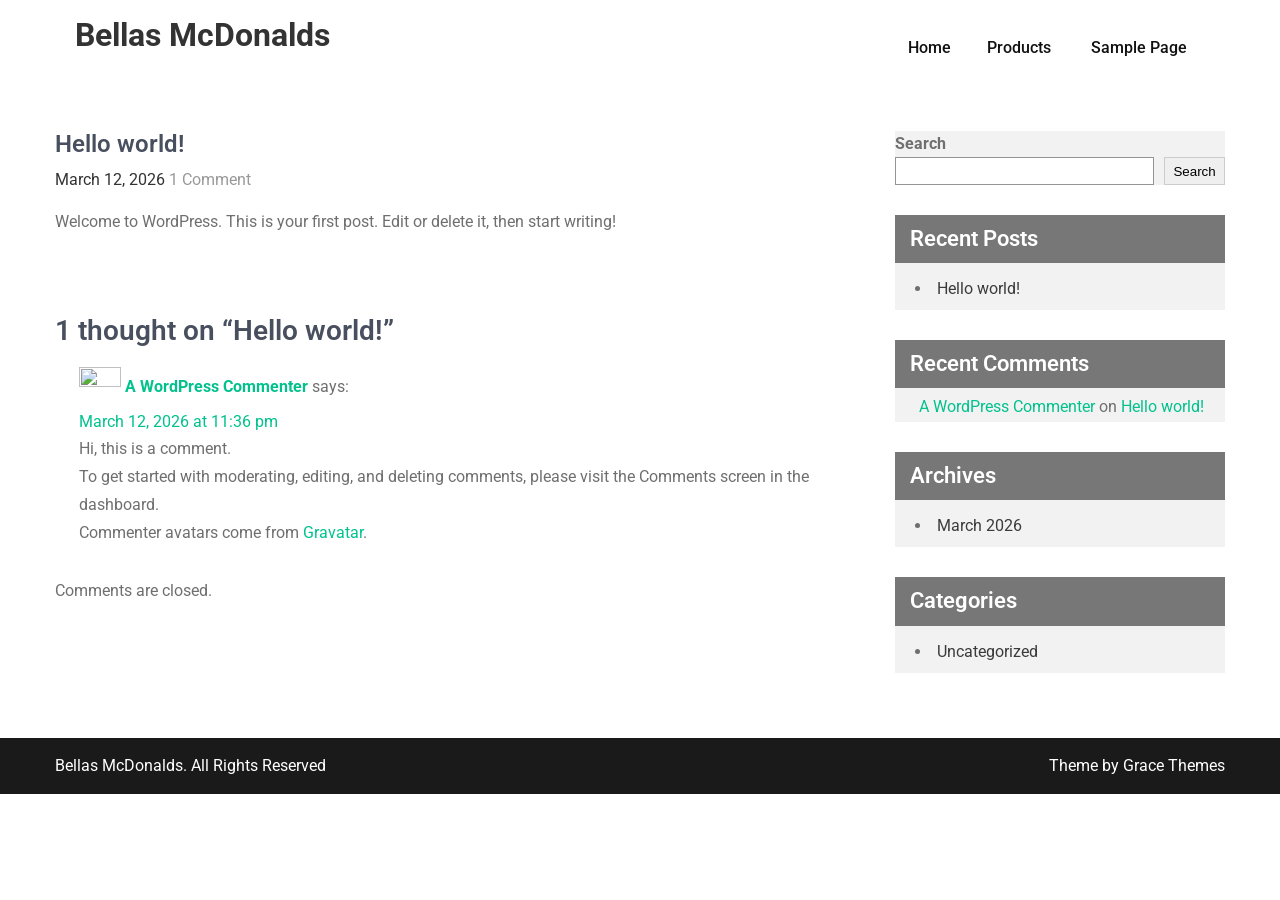
==== hello-world/index.html @ a9da66ee "deploy: fcce25f43347aba3184f6832c95542248c694d75" ====
<!DOCTYPE html>
<html lang="en-US">
<head>
<meta charset="UTF-8">
<meta name="viewport" content="width=device-width, initial-scale=1">
<link rel="profile" href="https://gmpg.org/xfn/11">
	<link rel="pingback" href="/xmlrpc.php">
<title>Hello world! &#8211; Bellas McDonalds</title>
<meta name='robots' content='max-image-preview:large' />
<link rel='dns-prefetch' href='//localhost' />
<link rel='dns-prefetch' href='//fonts.googleapis.com' />
<link rel="alternate" type="application/rss+xml" title="Bellas McDonalds &raquo; Feed" href="/feed/" />
<link rel="alternate" type="application/rss+xml" title="Bellas McDonalds &raquo; Comments Feed" href="/comments/feed/" />
<link rel="alternate" type="application/rss+xml" title="Bellas McDonalds &raquo; Hello world! Comments Feed" href="/hello-world/feed/" />
<link rel="alternate" title="oEmbed (JSON)" type="application/json+oembed" href="/wp-json/oembed/1.0/embed?url=http%3A%2F%2Flocalhost%3A8000%2Fhello-world%2F" />
<link rel="alternate" title="oEmbed (XML)" type="text/xml+oembed" href="/wp-json/oembed/1.0/embed?url=http%3A%2F%2Flocalhost%3A8000%2Fhello-world%2F&#038;format=xml" />
<style id='wp-img-auto-sizes-contain-inline-css' type='text/css'>
img:is([sizes=auto i],[sizes^="auto," i]){contain-intrinsic-size:3000px 1500px}
/*# sourceURL=wp-img-auto-sizes-contain-inline-css */
</style>
<style id='wp-emoji-styles-inline-css' type='text/css'>

	img.wp-smiley, img.emoji {
		display: inline !important;
		border: none !important;
		box-shadow: none !important;
		height: 1em !important;
		width: 1em !important;
		margin: 0 0.07em !important;
		vertical-align: -0.1em !important;
		background: none !important;
		padding: 0 !important;
	}
/*# sourceURL=wp-emoji-styles-inline-css */
</style>
<style id='wp-block-library-inline-css' type='text/css'>
:root{--wp-block-synced-color:#7a00df;--wp-block-synced-color--rgb:122,0,223;--wp-bound-block-color:var(--wp-block-synced-color);--wp-editor-canvas-background:#ddd;--wp-admin-theme-color:#007cba;--wp-admin-theme-color--rgb:0,124,186;--wp-admin-theme-color-darker-10:#006ba1;--wp-admin-theme-color-darker-10--rgb:0,107,160.5;--wp-admin-theme-color-darker-20:#005a87;--wp-admin-theme-color-darker-20--rgb:0,90,135;--wp-admin-border-width-focus:2px}@media (min-resolution:192dpi){:root{--wp-admin-border-width-focus:1.5px}}.wp-element-button{cursor:pointer}:root .has-very-light-gray-background-color{background-color:#eee}:root .has-very-dark-gray-background-color{background-color:#313131}:root .has-very-light-gray-color{color:#eee}:root .has-very-dark-gray-color{color:#313131}:root .has-vivid-green-cyan-to-vivid-cyan-blue-gradient-background{background:linear-gradient(135deg,#00d084,#0693e3)}:root .has-purple-crush-gradient-background{background:linear-gradient(135deg,#34e2e4,#4721fb 50%,#ab1dfe)}:root .has-hazy-dawn-gradient-background{background:linear-gradient(135deg,#faaca8,#dad0ec)}:root .has-subdued-olive-gradient-background{background:linear-gradient(135deg,#fafae1,#67a671)}:root .has-atomic-cream-gradient-background{background:linear-gradient(135deg,#fdd79a,#004a59)}:root .has-nightshade-gradient-background{background:linear-gradient(135deg,#330968,#31cdcf)}:root .has-midnight-gradient-background{background:linear-gradient(135deg,#020381,#2874fc)}:root{--wp--preset--font-size--normal:16px;--wp--preset--font-size--huge:42px}.has-regular-font-size{font-size:1em}.has-larger-font-size{font-size:2.625em}.has-normal-font-size{font-size:var(--wp--preset--font-size--normal)}.has-huge-font-size{font-size:var(--wp--preset--font-size--huge)}.has-text-align-center{text-align:center}.has-text-align-left{text-align:left}.has-text-align-right{text-align:right}.has-fit-text{white-space:nowrap!important}#end-resizable-editor-section{display:none}.aligncenter{clear:both}.items-justified-left{justify-content:flex-start}.items-justified-center{justify-content:center}.items-justified-right{justify-content:flex-end}.items-justified-space-between{justify-content:space-between}.screen-reader-text{border:0;clip-path:inset(50%);height:1px;margin:-1px;overflow:hidden;padding:0;position:absolute;width:1px;word-wrap:normal!important}.screen-reader-text:focus{background-color:#ddd;clip-path:none;color:#444;display:block;font-size:1em;height:auto;left:5px;line-height:normal;padding:15px 23px 14px;text-decoration:none;top:5px;width:auto;z-index:100000}html :where(.has-border-color){border-style:solid}html :where([style*=border-top-color]){border-top-style:solid}html :where([style*=border-right-color]){border-right-style:solid}html :where([style*=border-bottom-color]){border-bottom-style:solid}html :where([style*=border-left-color]){border-left-style:solid}html :where([style*=border-width]){border-style:solid}html :where([style*=border-top-width]){border-top-style:solid}html :where([style*=border-right-width]){border-right-style:solid}html :where([style*=border-bottom-width]){border-bottom-style:solid}html :where([style*=border-left-width]){border-left-style:solid}html :where(img[class*=wp-image-]){height:auto;max-width:100%}:where(figure){margin:0 0 1em}html :where(.is-position-sticky){--wp-admin--admin-bar--position-offset:var(--wp-admin--admin-bar--height,0px)}@media screen and (max-width:600px){html :where(.is-position-sticky){--wp-admin--admin-bar--position-offset:0px}}

/*# sourceURL=wp-block-library-inline-css */
</style>
<style id='wp-block-archives-inline-css' type='text/css'>
.wp-block-archives{box-sizing:border-box}.wp-block-archives-dropdown label{display:block}
/*# sourceURL=/wp-includes/blocks/archives/style.min.css */
</style>
<style id='wp-block-categories-inline-css' type='text/css'>
.wp-block-categories{box-sizing:border-box}.wp-block-categories.alignleft{margin-right:2em}.wp-block-categories.alignright{margin-left:2em}.wp-block-categories.wp-block-categories-dropdown.aligncenter{text-align:center}.wp-block-categories .wp-block-categories__label{display:block;width:100%}
/*# sourceURL=/wp-includes/blocks/categories/style.min.css */
</style>
<style id='wp-block-heading-inline-css' type='text/css'>
h1:where(.wp-block-heading).has-background,h2:where(.wp-block-heading).has-background,h3:where(.wp-block-heading).has-background,h4:where(.wp-block-heading).has-background,h5:where(.wp-block-heading).has-background,h6:where(.wp-block-heading).has-background{padding:1.25em 2.375em}h1.has-text-align-left[style*=writing-mode]:where([style*=vertical-lr]),h1.has-text-align-right[style*=writing-mode]:where([style*=vertical-rl]),h2.has-text-align-left[style*=writing-mode]:where([style*=vertical-lr]),h2.has-text-align-right[style*=writing-mode]:where([style*=vertical-rl]),h3.has-text-align-left[style*=writing-mode]:where([style*=vertical-lr]),h3.has-text-align-right[style*=writing-mode]:where([style*=vertical-rl]),h4.has-text-align-left[style*=writing-mode]:where([style*=vertical-lr]),h4.has-text-align-right[style*=writing-mode]:where([style*=vertical-rl]),h5.has-text-align-left[style*=writing-mode]:where([style*=vertical-lr]),h5.has-text-align-right[style*=writing-mode]:where([style*=vertical-rl]),h6.has-text-align-left[style*=writing-mode]:where([style*=vertical-lr]),h6.has-text-align-right[style*=writing-mode]:where([style*=vertical-rl]){rotate:180deg}
/*# sourceURL=/wp-includes/blocks/heading/style.min.css */
</style>
<style id='wp-block-latest-comments-inline-css' type='text/css'>
ol.wp-block-latest-comments{box-sizing:border-box;margin-left:0}:where(.wp-block-latest-comments:not([style*=line-height] .wp-block-latest-comments__comment)){line-height:1.1}:where(.wp-block-latest-comments:not([style*=line-height] .wp-block-latest-comments__comment-excerpt p)){line-height:1.8}.has-dates :where(.wp-block-latest-comments:not([style*=line-height])),.has-excerpts :where(.wp-block-latest-comments:not([style*=line-height])){line-height:1.5}.wp-block-latest-comments .wp-block-latest-comments{padding-left:0}.wp-block-latest-comments__comment{list-style:none;margin-bottom:1em}.has-avatars .wp-block-latest-comments__comment{list-style:none;min-height:2.25em}.has-avatars .wp-block-latest-comments__comment .wp-block-latest-comments__comment-excerpt,.has-avatars .wp-block-latest-comments__comment .wp-block-latest-comments__comment-meta{margin-left:3.25em}.wp-block-latest-comments__comment-excerpt p{font-size:.875em;margin:.36em 0 1.4em}.wp-block-latest-comments__comment-date{display:block;font-size:.75em}.wp-block-latest-comments .avatar,.wp-block-latest-comments__comment-avatar{border-radius:1.5em;display:block;float:left;height:2.5em;margin-right:.75em;width:2.5em}.wp-block-latest-comments[class*=-font-size] a,.wp-block-latest-comments[style*=font-size] a{font-size:inherit}
/*# sourceURL=/wp-includes/blocks/latest-comments/style.min.css */
</style>
<style id='wp-block-latest-posts-inline-css' type='text/css'>
.wp-block-latest-posts{box-sizing:border-box}.wp-block-latest-posts.alignleft{margin-right:2em}.wp-block-latest-posts.alignright{margin-left:2em}.wp-block-latest-posts.wp-block-latest-posts__list{list-style:none}.wp-block-latest-posts.wp-block-latest-posts__list li{clear:both;overflow-wrap:break-word}.wp-block-latest-posts.is-grid{display:flex;flex-wrap:wrap}.wp-block-latest-posts.is-grid li{margin:0 1.25em 1.25em 0;width:100%}@media (min-width:600px){.wp-block-latest-posts.columns-2 li{width:calc(50% - .625em)}.wp-block-latest-posts.columns-2 li:nth-child(2n){margin-right:0}.wp-block-latest-posts.columns-3 li{width:calc(33.33333% - .83333em)}.wp-block-latest-posts.columns-3 li:nth-child(3n){margin-right:0}.wp-block-latest-posts.columns-4 li{width:calc(25% - .9375em)}.wp-block-latest-posts.columns-4 li:nth-child(4n){margin-right:0}.wp-block-latest-posts.columns-5 li{width:calc(20% - 1em)}.wp-block-latest-posts.columns-5 li:nth-child(5n){margin-right:0}.wp-block-latest-posts.columns-6 li{width:calc(16.66667% - 1.04167em)}.wp-block-latest-posts.columns-6 li:nth-child(6n){margin-right:0}}:root :where(.wp-block-latest-posts.is-grid){padding:0}:root :where(.wp-block-latest-posts.wp-block-latest-posts__list){padding-left:0}.wp-block-latest-posts__post-author,.wp-block-latest-posts__post-date{display:block;font-size:.8125em}.wp-block-latest-posts__post-excerpt,.wp-block-latest-posts__post-full-content{margin-bottom:1em;margin-top:.5em}.wp-block-latest-posts__featured-image a{display:inline-block}.wp-block-latest-posts__featured-image img{height:auto;max-width:100%;width:auto}.wp-block-latest-posts__featured-image.alignleft{float:left;margin-right:1em}.wp-block-latest-posts__featured-image.alignright{float:right;margin-left:1em}.wp-block-latest-posts__featured-image.aligncenter{margin-bottom:1em;text-align:center}
/*# sourceURL=/wp-includes/blocks/latest-posts/style.min.css */
</style>
<style id='wp-block-search-inline-css' type='text/css'>
.wp-block-search__button{margin-left:10px;word-break:normal}.wp-block-search__button.has-icon{line-height:0}.wp-block-search__button svg{height:1.25em;min-height:24px;min-width:24px;width:1.25em;fill:currentColor;vertical-align:text-bottom}:where(.wp-block-search__button){border:1px solid #ccc;padding:6px 10px}.wp-block-search__inside-wrapper{display:flex;flex:auto;flex-wrap:nowrap;max-width:100%}.wp-block-search__label{width:100%}.wp-block-search.wp-block-search__button-only .wp-block-search__button{box-sizing:border-box;display:flex;flex-shrink:0;justify-content:center;margin-left:0;max-width:100%}.wp-block-search.wp-block-search__button-only .wp-block-search__inside-wrapper{min-width:0!important;transition-property:width}.wp-block-search.wp-block-search__button-only .wp-block-search__input{flex-basis:100%;transition-duration:.3s}.wp-block-search.wp-block-search__button-only.wp-block-search__searchfield-hidden,.wp-block-search.wp-block-search__button-only.wp-block-search__searchfield-hidden .wp-block-search__inside-wrapper{overflow:hidden}.wp-block-search.wp-block-search__button-only.wp-block-search__searchfield-hidden .wp-block-search__input{border-left-width:0!important;border-right-width:0!important;flex-basis:0;flex-grow:0;margin:0;min-width:0!important;padding-left:0!important;padding-right:0!important;width:0!important}:where(.wp-block-search__input){appearance:none;border:1px solid #949494;flex-grow:1;font-family:inherit;font-size:inherit;font-style:inherit;font-weight:inherit;letter-spacing:inherit;line-height:inherit;margin-left:0;margin-right:0;min-width:3rem;padding:8px;text-decoration:unset!important;text-transform:inherit}:where(.wp-block-search__button-inside .wp-block-search__inside-wrapper){background-color:#fff;border:1px solid #949494;box-sizing:border-box;padding:4px}:where(.wp-block-search__button-inside .wp-block-search__inside-wrapper) .wp-block-search__input{border:none;border-radius:0;padding:0 4px}:where(.wp-block-search__button-inside .wp-block-search__inside-wrapper) .wp-block-search__input:focus{outline:none}:where(.wp-block-search__button-inside .wp-block-search__inside-wrapper) :where(.wp-block-search__button){padding:4px 8px}.wp-block-search.aligncenter .wp-block-search__inside-wrapper{margin:auto}.wp-block[data-align=right] .wp-block-search.wp-block-search__button-only .wp-block-search__inside-wrapper{float:right}
/*# sourceURL=/wp-includes/blocks/search/style.min.css */
</style>
<style id='wp-block-search-theme-inline-css' type='text/css'>
.wp-block-search .wp-block-search__label{font-weight:700}.wp-block-search__button{border:1px solid #ccc;padding:.375em .625em}
/*# sourceURL=/wp-includes/blocks/search/theme.min.css */
</style>
<style id='wp-block-group-inline-css' type='text/css'>
.wp-block-group{box-sizing:border-box}:where(.wp-block-group.wp-block-group-is-layout-constrained){position:relative}
/*# sourceURL=/wp-includes/blocks/group/style.min.css */
</style>
<style id='wp-block-group-theme-inline-css' type='text/css'>
:where(.wp-block-group.has-background){padding:1.25em 2.375em}
/*# sourceURL=/wp-includes/blocks/group/theme.min.css */
</style>
<style id='wp-block-paragraph-inline-css' type='text/css'>
.is-small-text{font-size:.875em}.is-regular-text{font-size:1em}.is-large-text{font-size:2.25em}.is-larger-text{font-size:3em}.has-drop-cap:not(:focus):first-letter{float:left;font-size:8.4em;font-style:normal;font-weight:100;line-height:.68;margin:.05em .1em 0 0;text-transform:uppercase}body.rtl .has-drop-cap:not(:focus):first-letter{float:none;margin-left:.1em}p.has-drop-cap.has-background{overflow:hidden}:root :where(p.has-background){padding:1.25em 2.375em}:where(p.has-text-color:not(.has-link-color)) a{color:inherit}p.has-text-align-left[style*="writing-mode:vertical-lr"],p.has-text-align-right[style*="writing-mode:vertical-rl"]{rotate:180deg}
/*# sourceURL=/wp-includes/blocks/paragraph/style.min.css */
</style>

<style id='classic-theme-styles-inline-css' type='text/css'>
/*! This file is auto-generated */
.wp-block-button__link{color:#fff;background-color:#32373c;border-radius:9999px;box-shadow:none;text-decoration:none;padding:calc(.667em + 2px) calc(1.333em + 2px);font-size:1.125em}.wp-block-file__button{background:#32373c;color:#fff;text-decoration:none}
/*# sourceURL=/wp-includes/css/classic-themes.min.css */
</style>
<link rel='stylesheet' id='dashicons-css' href='/wp-includes/css/dashicons.min.css?ver=6.9.4' type='text/css' media='all' />
<link rel='stylesheet' id='al_product_styles-css' href='/wp-content/plugins/ecommerce-product-catalog/css/al_product.min.css?timestamp=1773361427&#038;ver=6.9.4' type='text/css' media='all' />
<link rel='stylesheet' id='ic_blocks-css' href='/wp-content/plugins/ecommerce-product-catalog/includes/blocks/ic-blocks.min.css?timestamp=1773361427&#038;ver=6.9.4' type='text/css' media='all' />
<style id='global-styles-inline-css' type='text/css'>
:root{--wp--preset--aspect-ratio--square: 1;--wp--preset--aspect-ratio--4-3: 4/3;--wp--preset--aspect-ratio--3-4: 3/4;--wp--preset--aspect-ratio--3-2: 3/2;--wp--preset--aspect-ratio--2-3: 2/3;--wp--preset--aspect-ratio--16-9: 16/9;--wp--preset--aspect-ratio--9-16: 9/16;--wp--preset--color--black: #000000;--wp--preset--color--cyan-bluish-gray: #abb8c3;--wp--preset--color--white: #ffffff;--wp--preset--color--pale-pink: #f78da7;--wp--preset--color--vivid-red: #cf2e2e;--wp--preset--color--luminous-vivid-orange: #ff6900;--wp--preset--color--luminous-vivid-amber: #fcb900;--wp--preset--color--light-green-cyan: #7bdcb5;--wp--preset--color--vivid-green-cyan: #00d084;--wp--preset--color--pale-cyan-blue: #8ed1fc;--wp--preset--color--vivid-cyan-blue: #0693e3;--wp--preset--color--vivid-purple: #9b51e0;--wp--preset--gradient--vivid-cyan-blue-to-vivid-purple: linear-gradient(135deg,rgb(6,147,227) 0%,rgb(155,81,224) 100%);--wp--preset--gradient--light-green-cyan-to-vivid-green-cyan: linear-gradient(135deg,rgb(122,220,180) 0%,rgb(0,208,130) 100%);--wp--preset--gradient--luminous-vivid-amber-to-luminous-vivid-orange: linear-gradient(135deg,rgb(252,185,0) 0%,rgb(255,105,0) 100%);--wp--preset--gradient--luminous-vivid-orange-to-vivid-red: linear-gradient(135deg,rgb(255,105,0) 0%,rgb(207,46,46) 100%);--wp--preset--gradient--very-light-gray-to-cyan-bluish-gray: linear-gradient(135deg,rgb(238,238,238) 0%,rgb(169,184,195) 100%);--wp--preset--gradient--cool-to-warm-spectrum: linear-gradient(135deg,rgb(74,234,220) 0%,rgb(151,120,209) 20%,rgb(207,42,186) 40%,rgb(238,44,130) 60%,rgb(251,105,98) 80%,rgb(254,248,76) 100%);--wp--preset--gradient--blush-light-purple: linear-gradient(135deg,rgb(255,206,236) 0%,rgb(152,150,240) 100%);--wp--preset--gradient--blush-bordeaux: linear-gradient(135deg,rgb(254,205,165) 0%,rgb(254,45,45) 50%,rgb(107,0,62) 100%);--wp--preset--gradient--luminous-dusk: linear-gradient(135deg,rgb(255,203,112) 0%,rgb(199,81,192) 50%,rgb(65,88,208) 100%);--wp--preset--gradient--pale-ocean: linear-gradient(135deg,rgb(255,245,203) 0%,rgb(182,227,212) 50%,rgb(51,167,181) 100%);--wp--preset--gradient--electric-grass: linear-gradient(135deg,rgb(202,248,128) 0%,rgb(113,206,126) 100%);--wp--preset--gradient--midnight: linear-gradient(135deg,rgb(2,3,129) 0%,rgb(40,116,252) 100%);--wp--preset--font-size--small: 13px;--wp--preset--font-size--medium: 20px;--wp--preset--font-size--large: 36px;--wp--preset--font-size--x-large: 42px;--wp--preset--spacing--20: 0.44rem;--wp--preset--spacing--30: 0.67rem;--wp--preset--spacing--40: 1rem;--wp--preset--spacing--50: 1.5rem;--wp--preset--spacing--60: 2.25rem;--wp--preset--spacing--70: 3.38rem;--wp--preset--spacing--80: 5.06rem;--wp--preset--shadow--natural: 6px 6px 9px rgba(0, 0, 0, 0.2);--wp--preset--shadow--deep: 12px 12px 50px rgba(0, 0, 0, 0.4);--wp--preset--shadow--sharp: 6px 6px 0px rgba(0, 0, 0, 0.2);--wp--preset--shadow--outlined: 6px 6px 0px -3px rgb(255, 255, 255), 6px 6px rgb(0, 0, 0);--wp--preset--shadow--crisp: 6px 6px 0px rgb(0, 0, 0);}:where(.is-layout-flex){gap: 0.5em;}:where(.is-layout-grid){gap: 0.5em;}body .is-layout-flex{display: flex;}.is-layout-flex{flex-wrap: wrap;align-items: center;}.is-layout-flex > :is(*, div){margin: 0;}body .is-layout-grid{display: grid;}.is-layout-grid > :is(*, div){margin: 0;}:where(.wp-block-columns.is-layout-flex){gap: 2em;}:where(.wp-block-columns.is-layout-grid){gap: 2em;}:where(.wp-block-post-template.is-layout-flex){gap: 1.25em;}:where(.wp-block-post-template.is-layout-grid){gap: 1.25em;}.has-black-color{color: var(--wp--preset--color--black) !important;}.has-cyan-bluish-gray-color{color: var(--wp--preset--color--cyan-bluish-gray) !important;}.has-white-color{color: var(--wp--preset--color--white) !important;}.has-pale-pink-color{color: var(--wp--preset--color--pale-pink) !important;}.has-vivid-red-color{color: var(--wp--preset--color--vivid-red) !important;}.has-luminous-vivid-orange-color{color: var(--wp--preset--color--luminous-vivid-orange) !important;}.has-luminous-vivid-amber-color{color: var(--wp--preset--color--luminous-vivid-amber) !important;}.has-light-green-cyan-color{color: var(--wp--preset--color--light-green-cyan) !important;}.has-vivid-green-cyan-color{color: var(--wp--preset--color--vivid-green-cyan) !important;}.has-pale-cyan-blue-color{color: var(--wp--preset--color--pale-cyan-blue) !important;}.has-vivid-cyan-blue-color{color: var(--wp--preset--color--vivid-cyan-blue) !important;}.has-vivid-purple-color{color: var(--wp--preset--color--vivid-purple) !important;}.has-black-background-color{background-color: var(--wp--preset--color--black) !important;}.has-cyan-bluish-gray-background-color{background-color: var(--wp--preset--color--cyan-bluish-gray) !important;}.has-white-background-color{background-color: var(--wp--preset--color--white) !important;}.has-pale-pink-background-color{background-color: var(--wp--preset--color--pale-pink) !important;}.has-vivid-red-background-color{background-color: var(--wp--preset--color--vivid-red) !important;}.has-luminous-vivid-orange-background-color{background-color: var(--wp--preset--color--luminous-vivid-orange) !important;}.has-luminous-vivid-amber-background-color{background-color: var(--wp--preset--color--luminous-vivid-amber) !important;}.has-light-green-cyan-background-color{background-color: var(--wp--preset--color--light-green-cyan) !important;}.has-vivid-green-cyan-background-color{background-color: var(--wp--preset--color--vivid-green-cyan) !important;}.has-pale-cyan-blue-background-color{background-color: var(--wp--preset--color--pale-cyan-blue) !important;}.has-vivid-cyan-blue-background-color{background-color: var(--wp--preset--color--vivid-cyan-blue) !important;}.has-vivid-purple-background-color{background-color: var(--wp--preset--color--vivid-purple) !important;}.has-black-border-color{border-color: var(--wp--preset--color--black) !important;}.has-cyan-bluish-gray-border-color{border-color: var(--wp--preset--color--cyan-bluish-gray) !important;}.has-white-border-color{border-color: var(--wp--preset--color--white) !important;}.has-pale-pink-border-color{border-color: var(--wp--preset--color--pale-pink) !important;}.has-vivid-red-border-color{border-color: var(--wp--preset--color--vivid-red) !important;}.has-luminous-vivid-orange-border-color{border-color: var(--wp--preset--color--luminous-vivid-orange) !important;}.has-luminous-vivid-amber-border-color{border-color: var(--wp--preset--color--luminous-vivid-amber) !important;}.has-light-green-cyan-border-color{border-color: var(--wp--preset--color--light-green-cyan) !important;}.has-vivid-green-cyan-border-color{border-color: var(--wp--preset--color--vivid-green-cyan) !important;}.has-pale-cyan-blue-border-color{border-color: var(--wp--preset--color--pale-cyan-blue) !important;}.has-vivid-cyan-blue-border-color{border-color: var(--wp--preset--color--vivid-cyan-blue) !important;}.has-vivid-purple-border-color{border-color: var(--wp--preset--color--vivid-purple) !important;}.has-vivid-cyan-blue-to-vivid-purple-gradient-background{background: var(--wp--preset--gradient--vivid-cyan-blue-to-vivid-purple) !important;}.has-light-green-cyan-to-vivid-green-cyan-gradient-background{background: var(--wp--preset--gradient--light-green-cyan-to-vivid-green-cyan) !important;}.has-luminous-vivid-amber-to-luminous-vivid-orange-gradient-background{background: var(--wp--preset--gradient--luminous-vivid-amber-to-luminous-vivid-orange) !important;}.has-luminous-vivid-orange-to-vivid-red-gradient-background{background: var(--wp--preset--gradient--luminous-vivid-orange-to-vivid-red) !important;}.has-very-light-gray-to-cyan-bluish-gray-gradient-background{background: var(--wp--preset--gradient--very-light-gray-to-cyan-bluish-gray) !important;}.has-cool-to-warm-spectrum-gradient-background{background: var(--wp--preset--gradient--cool-to-warm-spectrum) !important;}.has-blush-light-purple-gradient-background{background: var(--wp--preset--gradient--blush-light-purple) !important;}.has-blush-bordeaux-gradient-background{background: var(--wp--preset--gradient--blush-bordeaux) !important;}.has-luminous-dusk-gradient-background{background: var(--wp--preset--gradient--luminous-dusk) !important;}.has-pale-ocean-gradient-background{background: var(--wp--preset--gradient--pale-ocean) !important;}.has-electric-grass-gradient-background{background: var(--wp--preset--gradient--electric-grass) !important;}.has-midnight-gradient-background{background: var(--wp--preset--gradient--midnight) !important;}.has-small-font-size{font-size: var(--wp--preset--font-size--small) !important;}.has-medium-font-size{font-size: var(--wp--preset--font-size--medium) !important;}.has-large-font-size{font-size: var(--wp--preset--font-size--large) !important;}.has-x-large-font-size{font-size: var(--wp--preset--font-size--x-large) !important;}
/*# sourceURL=global-styles-inline-css */
</style>

<link rel='stylesheet' id='parent-style-css' href='/wp-content/themes/economics/style.css?ver=6.9.4' type='text/css' media='all' />
<link rel='stylesheet' id='child-style-css' href='/wp-content/themes/bellas-mcdonalds/style.css?ver=6.9.4' type='text/css' media='all' />
<link rel='stylesheet' id='economics-font-css' href='//fonts.googleapis.com/css?family=Roboto%3A300%2C400%2C600%2C700%2C800%2C900&#038;ver=6.9.4' type='text/css' media='all' />
<link rel='stylesheet' id='economics-basic-style-css' href='/wp-content/themes/bellas-mcdonalds/style.css?ver=6.9.4' type='text/css' media='all' />
<link rel='stylesheet' id='nivo-slider-css' href='/wp-content/themes/economics/css/nivo-slider.css?ver=6.9.4' type='text/css' media='all' />
<link rel='stylesheet' id='economics-responsive-css' href='/wp-content/themes/economics/css/responsive.css?ver=6.9.4' type='text/css' media='all' />
<link rel='stylesheet' id='custom-style-css' href='/wp-content/themes/economics/css/custom_script.css?ver=6.9.4' type='text/css' media='all' />
<style id='custom-style-inline-css' type='text/css'>

                .a, .recent_articles h2 a:hover,
				#sidebar ul li a:hover,									
				.recent_articles h3 a:hover,
				.cols-4 ul li a:hover, .cols-4 ul li.current_page_item a,
				.recent-post h6:hover,					
				.page-four-column:hover h3,
				.footer-icons a:hover,	
				.column-4:hover h5 a,				
				.postmeta a:hover, .design-by a, 				
				.header-menu ul li a:hover, 
				.header-menu ul li.current_page_item a, 
				.header-menu ul li.current-menu-ancestor a.parent{
					color: ;
                }
				.pagination ul li .current, .pagination ul li a:hover, 
				#commentform input#submit:hover,					
				.nivo-controlNav a.active,
				.learnmore,					
				.appbutton:hover,					
				#sidebar .search-form input.search-submit,				
				.wpcf7 input[type='submit'],
				#featureswrap,
				.column-4:hover .learnmore,
				nav.pagination .page-numbers.current,
				.slide_info .slide_more:hover {
					background-color: ;
                }
/*# sourceURL=custom-style-inline-css */
</style>
<script type="text/javascript" src="/wp-content/themes/bellas-mcdonalds/customElements.js?ver=6.9.4" id="custom_javascript0-js"></script>
<script type="text/javascript" src="/wp-includes/js/jquery/jquery.min.js?ver=3.7.1" id="jquery-core-js"></script>
<script type="text/javascript" src="/wp-includes/js/jquery/jquery-migrate.min.js?ver=3.4.1" id="jquery-migrate-js"></script>
<script type="text/javascript" src="/wp-content/themes/economics/js/jquery.nivo.slider.js?ver=6.9.4" id="jquery-nivo-slider-js"></script>
<script type="text/javascript" src="/wp-content/themes/economics/js/editable.js?ver=6.9.4" id="economics-editable-js"></script>
<link rel="https://api.w.org/" href="/wp-json/" /><link rel="alternate" title="JSON" type="application/json" href="/wp-json/wp/v2/posts/1" /><link rel="EditURI" type="application/rsd+xml" title="RSD" href="/xmlrpc.php?rsd" />
<meta name="generator" content="WordPress 6.9.4" />
<link rel="canonical" href="/hello-world/" />
<link rel='shortlink' href='/?p=1' />
	<style type="text/css">
			.header {
			background: url() no-repeat;
			background-position: center top;
		}
		
	</style>
    </head>
<body class="wp-singular post-template-default single single-post postid-1 single-format-standard wp-embed-responsive wp-theme-economics wp-child-theme-bellas-mcdonalds">
<div id="site-holder" >


<div class="container">
     <div class="site-header siteinner">      
          <div class="logo">
				                 <h1><a href="/" rel="home">Bellas McDonalds</a></h1>
                          </div><!-- logo -->
          <div class="head-rightpart">
               <div class="toggle">
                 <a class="toggleMenu" href="#">Menu</a>
               </div><!-- toggle --> 
               <div class="header-menu">                   
                <div class="menu"><ul>
<li ><a href="/">Home</a></li><li class="page_item page-item-6"><a href="/products/">Products</a></li>
<li class="page_item page-item-2"><a href="/sample-page/">Sample Page</a></li>
</ul></div>
   
               </div><!--.header-menu -->             
            </div><!-- .head-rightpart -->            
         <div class="clear"></div>       
     </div><!--.site-header -->           
</div><!-- container -->   


       
        

<div class="container">
     <div class="pagelayout_area">
        <section class="site-maincontentarea">            
                                    <article id="post-1" class="single-post post-1 post type-post status-publish format-standard hentry category-uncategorized">

 		    
    <header class="entry-header">
        <h3 class="single-title">Hello world!</h3>    </header><!-- .entry-header -->    
     <div class="postmeta">
            <div class="post-date">March 12, 2026</div><!-- post-date -->
            <div class="post-comment"> <a href="/hello-world/#comments">1 Comment</a></div>            
    </div><!-- postmeta -->  

    <div class="entry-content">		
        
<p>Welcome to WordPress. This is your first post. Edit or delete it, then start writing!</p>
                <div class="postmeta">          
            <div class="post-tags"> </div>
            <div class="clear"></div>
        </div><!-- postmeta -->
    </div><!-- .entry-content -->
   
    <footer class="entry-meta">
          </footer><!-- .entry-meta -->

</article>                                        
<div id="comments" class="comments-area">

			<h2 class="comments-title">
			1 thought on &ldquo;Hello world!&rdquo;		</h2>

		
		<ol class="comment-list">
					<li id="comment-1" class="comment even thread-even depth-1">
			<article id="div-comment-1" class="comment-body">
				<footer class="comment-meta">
					<div class="comment-author vcard">
						<img alt='' src='https://secure.gravatar.com/avatar/8e1606e6fba450a9362af43874c1b2dfad34c782e33d0a51e1b46c18a2a567dd?s=42&#038;d=mm&#038;r=g' srcset='https://secure.gravatar.com/avatar/8e1606e6fba450a9362af43874c1b2dfad34c782e33d0a51e1b46c18a2a567dd?s=84&#038;d=mm&#038;r=g 2x' class='avatar avatar-42 photo' height='42' width='42' decoding='async'/>						<b class="fn"><a href="https://wordpress.org/" class="url" rel="ugc external nofollow">A WordPress Commenter</a></b> <span class="says">says:</span>					</div><!-- .comment-author -->

					<div class="comment-metadata">
						<a href="/hello-world/#comment-1"><time datetime="2026-03-12T23:36:59+00:00">March 12, 2026 at 11:36 pm</time></a>					</div><!-- .comment-metadata -->

									</footer><!-- .comment-meta -->

				<div class="comment-content">
					<p>Hi, this is a comment.<br />
To get started with moderating, editing, and deleting comments, please visit the Comments screen in the dashboard.<br />
Commenter avatars come from <a href="https://gravatar.com/">Gravatar</a>.</p>
				</div><!-- .comment-content -->

							</article><!-- .comment-body -->
		</li><!-- #comment-## -->
		</ol><!-- .comment-list -->

		
	
			<p class="no-comments">Comments are closed.</p>
	
	
</div><!-- .comments-area -->                                  
         </section>       
        <div id="sidebar">    
    <aside id="block-2" class="widget widget_block widget_search"><form role="search" method="get" action="/" class="wp-block-search__button-outside wp-block-search__text-button wp-block-search"    ><label class="wp-block-search__label" for="wp-block-search__input-1" >Search</label><div class="wp-block-search__inside-wrapper" ><input class="wp-block-search__input" id="wp-block-search__input-1" placeholder="" value="" type="search" name="s" required /><button aria-label="Search" class="wp-block-search__button wp-element-button" type="submit" >Search</button></div></form></aside><aside id="block-3" class="widget widget_block"><div class="wp-block-group"><div class="wp-block-group__inner-container is-layout-flow wp-block-group-is-layout-flow"><h2 class="wp-block-heading">Recent Posts</h2><ul class="wp-block-latest-posts__list wp-block-latest-posts"><li><a class="wp-block-latest-posts__post-title" href="/hello-world/">Hello world!</a></li>
</ul></div></div></aside><aside id="block-4" class="widget widget_block"><div class="wp-block-group"><div class="wp-block-group__inner-container is-layout-flow wp-block-group-is-layout-flow"><h2 class="wp-block-heading">Recent Comments</h2><ol class="wp-block-latest-comments"><li class="wp-block-latest-comments__comment"><article><footer class="wp-block-latest-comments__comment-meta"><a class="wp-block-latest-comments__comment-author" href="https://wordpress.org/">A WordPress Commenter</a> on <a class="wp-block-latest-comments__comment-link" href="/hello-world/#comment-1">Hello world!</a></footer></article></li></ol></div></div></aside><aside id="block-5" class="widget widget_block"><div class="wp-block-group"><div class="wp-block-group__inner-container is-layout-flow wp-block-group-is-layout-flow"><h2 class="wp-block-heading">Archives</h2><ul class="wp-block-archives-list wp-block-archives">	<li><a href='/2026/03/'>March 2026</a></li>
</ul></div></div></aside><aside id="block-6" class="widget widget_block"><div class="wp-block-group"><div class="wp-block-group__inner-container is-layout-flow wp-block-group-is-layout-flow"><h2 class="wp-block-heading">Categories</h2><ul class="wp-block-categories-list wp-block-categories">	<li class="cat-item cat-item-1"><a href="/category/uncategorized/">Uncategorized</a>
</li>
</ul></div></div></aside>	
</div><!-- sidebar -->       
        <div class="clear"></div>
    </div><!-- pagelayout_area -->
</div><!-- container -->	

<div class="footer-copyright">
        	<div class="container">
            	<div class="copyright-txt">
					Bellas McDonalds. All Rights Reserved           
                </div>
                <div class="design-by">				
                  Theme by Grace Themes                </div>
                 <div class="clear"></div>
            </div>           
        </div>        
</div><!--#end site-holder-->

<script type="speculationrules">
{"prefetch":[{"source":"document","where":{"and":[{"href_matches":"/*"},{"not":{"href_matches":["/wp-*.php","/wp-admin/*","/wp-content/uploads/*","/wp-content/*","/wp-content/plugins/*","/wp-content/themes/bellas-mcdonalds/*","/wp-content/themes/economics/*","/*\\?(.+)"]}},{"not":{"selector_matches":"a[rel~=\"nofollow\"]"}},{"not":{"selector_matches":".no-prefetch, .no-prefetch a"}}]},"eagerness":"conservative"}]}
</script>
<script type="module" src="https://bellapettit.github.io/UX308---Assignment1/fab.js?ver=6.9.4" id="custom_javascript1-js-module"></script>
<script type="module" src="https://bellapettit.github.io/UX308---Assignment1/chat.js?ver=6.9.4" id="custom_javascript2-js-module"></script>
    <style>
        body.ic-disabled-body:before {
            background-image: url("/wp-includes/js/thickbox/loadingAnimation.gif");
        }
    </style>
    <script id="wp-emoji-settings" type="application/json">
{"baseUrl":"https://s.w.org/images/core/emoji/17.0.2/72x72/","ext":".png","svgUrl":"https://s.w.org/images/core/emoji/17.0.2/svg/","svgExt":".svg","source":{"concatemoji":"/wp-includes/js/wp-emoji-release.min.js?ver=6.9.4"}}
</script>
<script type="module">
/* <![CDATA[ */
/*! This file is auto-generated */
const a=JSON.parse(document.getElementById("wp-emoji-settings").textContent),o=(window._wpemojiSettings=a,"wpEmojiSettingsSupports"),s=["flag","emoji"];function i(e){try{var t={supportTests:e,timestamp:(new Date).valueOf()};sessionStorage.setItem(o,JSON.stringify(t))}catch(e){}}function c(e,t,n){e.clearRect(0,0,e.canvas.width,e.canvas.height),e.fillText(t,0,0);t=new Uint32Array(e.getImageData(0,0,e.canvas.width,e.canvas.height).data);e.clearRect(0,0,e.canvas.width,e.canvas.height),e.fillText(n,0,0);const a=new Uint32Array(e.getImageData(0,0,e.canvas.width,e.canvas.height).data);return t.every((e,t)=>e===a[t])}function p(e,t){e.clearRect(0,0,e.canvas.width,e.canvas.height),e.fillText(t,0,0);var n=e.getImageData(16,16,1,1);for(let e=0;e<n.data.length;e++)if(0!==n.data[e])return!1;return!0}function u(e,t,n,a){switch(t){case"flag":return n(e,"\ud83c\udff3\ufe0f\u200d\u26a7\ufe0f","\ud83c\udff3\ufe0f\u200b\u26a7\ufe0f")?!1:!n(e,"\ud83c\udde8\ud83c\uddf6","\ud83c\udde8\u200b\ud83c\uddf6")&&!n(e,"\ud83c\udff4\udb40\udc67\udb40\udc62\udb40\udc65\udb40\udc6e\udb40\udc67\udb40\udc7f","\ud83c\udff4\u200b\udb40\udc67\u200b\udb40\udc62\u200b\udb40\udc65\u200b\udb40\udc6e\u200b\udb40\udc67\u200b\udb40\udc7f");case"emoji":return!a(e,"\ud83e\u1fac8")}return!1}function f(e,t,n,a){let r;const o=(r="undefined"!=typeof WorkerGlobalScope&&self instanceof WorkerGlobalScope?new OffscreenCanvas(300,150):document.createElement("canvas")).getContext("2d",{willReadFrequently:!0}),s=(o.textBaseline="top",o.font="600 32px Arial",{});return e.forEach(e=>{s[e]=t(o,e,n,a)}),s}function r(e){var t=document.createElement("script");t.src=e,t.defer=!0,document.head.appendChild(t)}a.supports={everything:!0,everythingExceptFlag:!0},new Promise(t=>{let n=function(){try{var e=JSON.parse(sessionStorage.getItem(o));if("object"==typeof e&&"number"==typeof e.timestamp&&(new Date).valueOf()<e.timestamp+604800&&"object"==typeof e.supportTests)return e.supportTests}catch(e){}return null}();if(!n){if("undefined"!=typeof Worker&&"undefined"!=typeof OffscreenCanvas&&"undefined"!=typeof URL&&URL.createObjectURL&&"undefined"!=typeof Blob)try{var e="postMessage("+f.toString()+"("+[JSON.stringify(s),u.toString(),c.toString(),p.toString()].join(",")+"));",a=new Blob([e],{type:"text/javascript"});const r=new Worker(URL.createObjectURL(a),{name:"wpTestEmojiSupports"});return void(r.onmessage=e=>{i(n=e.data),r.terminate(),t(n)})}catch(e){}i(n=f(s,u,c,p))}t(n)}).then(e=>{for(const n in e)a.supports[n]=e[n],a.supports.everything=a.supports.everything&&a.supports[n],"flag"!==n&&(a.supports.everythingExceptFlag=a.supports.everythingExceptFlag&&a.supports[n]);var t;a.supports.everythingExceptFlag=a.supports.everythingExceptFlag&&!a.supports.flag,a.supports.everything||((t=a.source||{}).concatemoji?r(t.concatemoji):t.wpemoji&&t.twemoji&&(r(t.twemoji),r(t.wpemoji)))});
//# sourceURL=/wp-includes/js/wp-emoji-loader.min.js
/* ]]> */
</script>
</body>
</html>
---- wp-content/plugins/ecommerce-product-catalog/includes/blocks/ic-blocks.min.css ----
/*!
 * 
 * https://impleCode.com
 *
 * Copyright 2021 impleCode
 * Free to use under the GPLv3 license.
 * http://www.gnu.org/licenses/gpl-3.0.html
 *
 * Contributing author: Norbert Dreszer
 *
 * NOTE: DO NOT EDIT THIS FILE. FOR YOUR OWN CSS GO TO WordPress > Appearance > Additional CSS and copy the CSS that you want to modify there.
 */
.entry-content div.ic-align-center,div.ic-align-center{text-align:center}.entry-content div.ic-align-right,div.ic-align-right{text-align:right}
---- wp-content/themes/economics/style.css ----
/*
Theme Name: Economics
Theme URI: https://gracethemes.com/themes/economics/
Author: Grace Themes
Author URI: https://gracethemes.com/
Description: Economics is a multipurpose, clean and minimal free WordPress theme. It is very easy to install and customize and comes powerful features. It is perfect for corporate companies,business organizations, travel agency and online services providers. Demo Link: https://www.gracethemes.com/demo/economics/

Version: 2.3
License: GNU General Public License version 2 or later
License URI: http://www.gnu.org/licenses/gpl-2.0.html
Text Domain: economics
Requires PHP:  5.2
Tested up to: 6.9
Tags:blog,two-columns,right-sidebar,custom-logo,full-width-template,custom-colors,custom-header,featured-images,editor-style,custom-background,custom-menu,threaded-comments,theme-options, translation-ready

Economics WordPress Theme has been created by Grace Themes(gracethemes.com), 2017.
Economics WordPress Theme is released under the terms of GNU GPL
*/
body{ background-color:#fff; margin:0; padding:0;line-height:26px; font-size:16px; color:#6f6f6f; font-family:'Roboto', sans-serif; -ms-word-wrap:break-word; word-wrap:break-word; }
*{ margin:0; padding:0; outline:none; box-sizing:border-box; -moz-box-sizing:border-box;-webkit-box-sizing:border-box;}
img{ border:none; margin:0; padding:0; height:auto; max-width:100%;}
.wp-caption, .wp-caption-text, .sticky, .gallery-caption, .aligncenter{ margin:0; padding:0; max-width:100% !important;}
p{ margin:0; padding:0;}
a{ text-decoration:none; color:#01c18d;}
a:hover{ color:#333;}
ol,ul{ margin:0; padding:0;}
ul li ul, ul li ul li ul, ol li ol, ol li ol li ol{ margin-left:10px;}
h1,h2,h3,h4,h5,h6{ color:#484f5e; font-family:'Roboto', sans-serif; margin:0 0 20px; padding:0; line-height:1.1; font-weight:600; }
h1{ font-size:32px;}
h2{ font-size:28px;}
h3{ font-size:24px;}
h4{ font-size:20px;}
h5{ font-size:18px;}
h6{ font-size:14px;}
.clear{ clear:both;}
.textwidget select{ width:100%;}
table{ width:100%}
.alignnone{ width:100%;}
img.alignleft, .alignleft{ float:left; margin:0 15px 0 0; padding:5px; border:1px solid #cccccc;}
img.alignright, .alignright{ float:right; margin:0 0 0 15px; padding:5px; border:1px solid #cccccc;}
.aligncenter, img.aligncenter { clear: both; display: block; margin-left: auto; margin-right: auto; margin-top:0;  height:auto;}
blockquote{border-left:5px solid #ccc; padding:10px 10px 10px 40px; color:#ccc; font-size:15px; line-height:1.5; margin-bottom:30px;}
blockquote p{ margin-bottom:0 !important;}

.left{ float:left;}
.right{ float:right;}

figcaption,figure{	display: block;}
figure {margin: 1em 0;}

hr {
	-webkit-box-sizing: content-box;
	-moz-box-sizing: content-box;
	box-sizing: content-box;
	height: 0;
	overflow: visible;
}
a {	background-color: transparent;	-webkit-text-decoration-skip: objects;}
.postmeta{padding:5px 0 15px; color:#888; }
.postmeta a{color:#999;}
.postmeta a:hover{color:#e74c3c;}
.breadcrumbs{padding:10px 0; margin-bottom:0;}
a:active,
a:hover {
	outline-width: 0;
}

b, strong {
	font-weight: inherit;
	font-weight: 700;
}

pre {
	background: #eee;	
	font-size: 14px;
	font-size: 0.9375rem;
	line-height: 1.4;
	margin-bottom: 1.6em;
	max-width: 100%;
	overflow: auto;
	padding:20px;
}

iframe{max-width:100%;}
/*
Lists style CSS
--------------------------------------------------------------*/

ul,
ol {
	margin:0;
	padding: 0;
}
ul {list-style: inside none disc;}
ol {list-style: decimal;}

ul li,
ol li {
	margin-bottom: 0;
	margin-left: 1.5em;
}
dt {
	font-weight: 700;
}
dd {
	margin: 0 1.5em 1.5em;
}
audio:not([controls]) {
	display: none;
	height: 0;
}
img {
	border-style: none;
}
svg:not(:root) {
	overflow: hidden;
}
#comment-nav-above .nav-previous, #comment-nav-below .nav-previous{ float:none !important; margin:10px 0;}
ol.comment-list li{ list-style:none; margin-bottom:5px;}
#site-holder{ margin:0 auto;}

.container{ width:1170px; margin:0 auto; position:relative;}
.pagebanner{ height:280px; overflow:hidden; text-align:center;}
.pagebanner img{ position: relative; background-size:cover; width:100%; height:auto;}


.site-header{ width:100%; z-index:999; top:45px; background-color:#fff; position: absolute; border-radius:8px; padding:0 20px; box-sizing:border-box; }
body.home .fixed-header { position:fixed !important; top:0; z-index:999; padding:0 20px; }
body.home .boxlayout .fixed-header { width:auto; }
body.home .no-sticky{ position:relative !important; }
.siteinner, .blog .site-header{ position:relative !important; top:0;}

body.home .fixed-header .topstrip{ display:none;}
.topstrip{ background-color:#111; color:#fff; text-align:right;}
.topstrip .left a{color:#fff;}
.topstrip .social-icons a{ margin:0; padding:10px 10px 10px 18px; font-size:15px; color:#a3a9ab;}
.topstrip .social-icons a:hover{ color:#01c18d;}

.logo{ float:left; z-index:999; padding:17px 0;  color:#fff;}
.logo h1{font-weight: bold; margin:0; line-height:36px; color:#fff;}
.logo a{ color:#333;}
.logo span{ color:#888; display:block;}

.head-rightpart{float:right; }
.infotitle{ display:none;}
.infobox{text-align:right; padding:5px 0; }

/*header menu css*/
.toggle{display: block;}
.toggle a{width:100%; color:#ffffff; background:url(images/mobile-nav.png) no-repeat right center #3e3e3e; padding:10px 10px; margin-top:5px; font-size:16px; display:none;}
.toggle a:hover{color:#ffffff !important;}
/*main menu*/
.mainmenu{ background-color:#01c18d;}
.header-menu{ padding:0; position:relative; z-index:9999; text-align:right; }
.header-menu ul {margin:0; padding:0; font-family:'Roboto', sans-serif; font-size:16px; font-weight:500; }
.header-menu ul li{display:inline-block; position:relative; margin:0;}
.header-menu ul li:last-child{border-right:none;}
.header-menu ul li a{padding:35px 18px; display:block; color:#111;}
.header-menu ul li ul li{display:block; position:relative; float:none; top:1px; border-bottom:1px solid #ccc;}
.header-menu ul li ul li a{display:block; padding-top:7px; padding-bottom:7px; position:relative; top:1px; text-align:left;}

.header-menu ul li ul{display:none; z-index:9999999; position:relative; background-color:#fff;}
.header-menu ul li:hover > ul{display:block; width:200px; position:absolute; left:0; text-align:left; }
.header-menu ul li:hover ul li ul{display:none; position:relative;}
.header-menu ul li:hover ul li:hover > ul{display:block; position:absolute; left:200px; top:0;}

section#home_slider{ padding:0; }
h2.sectiontitle{font-weight:600; font-size:40px; margin-bottom:50px; position:relative; text-align:center;}

/* = Section welcome section css
-------------------------------------------------------------- */
#sectiopn-second{ padding:50px 0; background-color:#f6f6f6;}
.aboutus-thumb{ width:35%; float:right; box-sizing:border-box; position:relative; }
.aboutus-thumb:after{ content:''; position:absolute; border:solid 2px #ffffff; width:80%; height:80%; margin:0 auto; left:0; right:0; top:50%; transform:translateY(-50%); -webkit-transition:translateY(-50%);    -moz-transition:translateY(-50%); -o-transition:translateY(-50%);-ms-transition:translateY(-50%);}

.aboutus-thumb img{ width:100%; }
.aboutus-content{width:60%; float:left; box-sizing:border-box;}
.aboutus-content p{ margin-bottom:35px; line-height:24px;}
.aboutus-content .learnmore{ margin-bottom:25px;}

/* = Services section css
-------------------------------------------------------------- */
.last_column{clear:right; margin-right:0 !important; }
.learnmore{ background-color:#01c18d;  color:#fff ;display: inline-block; padding:5px 15px; }
.learnmore:hover{ background-color:#333;color:#fff ;}

/* = Page layout css
-------------------------------------------------------------- */
.site-maincontentarea{ width:780px; margin:0; padding:0; float:left;}
.fullwidth{ width:100% !important; float:none  !important;}
.fullwidth p{ margin-bottom:30px;}

.boxlayout{ width:1210px; margin:0 auto; background-color:#fff; position:relative; box-shadow:0 -8px 8px #111;}
.fulllayout{ width:100% !important;}
.pagelayout_area{ padding:35px 0;}
.pagelayout_area p{ margin-bottom:30px; line-height:28px;}

.recent_articles{ margin-bottom:30px; }
.recent_articles h3, h3.single-title{ margin-bottom:5px; font-size:24px;}
.recent_articles h3 a{ color:#484f5e;}
.recent_articles h3 a:hover{ color:#01c18d;}
.recent_articles p{ margin-bottom:20px;}
.blog-meta{ font-style:italic; margin-bottom:8px;}
.post-date, .post-comment, .post-categories{ display:inline; color:#333;} 
.single_title{ margin-bottom:5px;}
.BlogPosts{ width:31.2%; float:left; margin:0 3% 0 0;}
.BlogPosts img{ width:100%;}
.BlogPosts h2{ margin:10px 0; font-size:22px; }
.post-thumb{ width:25%; float:left; margin:5px 25px 5px 0;}
.post-thumb img{ width:100%; }

/* = Four pagebox section
-------------------------------------------------------------- */
#sectiopn-first{ padding:60px 0; }
.column-4{width:23.4%; float:left; margin:0 2% 0 0; position:relative; box-sizing:border-box; text-align:center; }
.column-4-content{ padding:20px 15px;}
.column-4 p{ margin-bottom:20px; }
.column-4-imgbx{ width:80px; height:80px; margin:0 auto 25px; position:relative;}
.column-4-imgbx::before{
 content:"";
 position:absolute;
 height:100px;
 border-right:1px solid #e4e4e4;
 top:5px;
 right:-105px;
}
.column-4-imgbx img{ width:100%; height:auto; min-height:80px; display:block;}
.column-4 h5{ font-size:18px; color:#404040; margin:0 0 20px 0; text-transform:uppercase; font-weight:600;}
.column-4 h5 a{color:#404040;}
.column-4 .learnmore{ background-color:#222; border-radius:0; padding:5px 15px; text-transform:uppercase;}
.column-4:hover h5 a{ color:#01c18d;}
.column-4:hover .learnmore{ background-color:#01c18d;}
.column-4.last_column .column-4-imgbx::before{ border-right:0;}

/* = sidebar
-------------------------------------------------------------- */
#sidebar{ width:330px; float:right;}
aside.widget{margin-bottom:30px; background-color:#f2f2f2; }
aside.widget ul{ list-style:disc; }
h3.widget-title{padding:12px 15px; margin-bottom:5px; color:#fff; background-color:#777; font-size:22px; }
#sidebar aside.widget .wp-block-heading{ padding:12px 15px; margin-bottom:5px; color:#fff; background-color:#777; font-size:22px; }
#sidebar ul li{ list-style:inside none disc; padding:8px 0 8px 20px; list-style-position:inside; margin:0;}
#sidebar ul li a{ padding:0; color:#3b3b3b; }
#sidebar ul li a:hover{ color:#34c6f6;}
#sidebar ul li:last-child{ border:none;}
#sidebar .woocommerce ul.cart_list li{ padding:0 0 0 30px; list-style:none;}

#sidebar .search-form{ margin-bottom:20px;}
#sidebar .search-form input.search-field{ background-color:#f0efef; width:80%; padding: 12px 15px 12px 15px; box-sizing:border-box; border:1px solid #ddd; }
#sidebar .search-form input.search-submit{ background:url(images/search-icon.png) no-repeat center center #01c18d; padding: 12px 0 12px 0; font-size:0; width:20%; height:43px; float:right; border:0;}

/* = Footer css
-------------------------------------------------------------- */
.footer-copyright {  background-color:#1a1a1a; position:relative; padding:15px 0; color:#fff;}
.footer-copyright a:hover{ color:#fff;}
.copyright-txt { float:left;}
.copyright-txt span{color:#01c18d;}
.design-by { float:right;}


/* Buttons */
.button{ background-color:#ff6565; border-bottom:4px solid #e44545; color:#fff; padding:8px 20px; display:inline-block; border-radius:2px; -moz-border-radius:2px; -webkit-border-radius:2px; -o-border-radius:2px; -ms-border-radius:2px; }
.button:hover{background-color:#34c6f6; border-color:#1898c2; color:#fff;}

/* Comment styles
===================================== */
ol.commentlist{list-style:none;}
#commentform p{margin:5px 0;}
#commentform label{display:block;}
#commentform input#email, #commentform input#url, #commentform input#author, #commentform textarea, #commentform input#eazycfc_captcha{max-width:96%; border:1px #ccc solid; padding:5px 2%;}
#commentform input#submit{ background-color:#32373a; border:none; padding:8px 15px; color:#fff; display:inline-block; cursor:pointer;}
#commentform input#submit:hover{background:#34c6f6; border-bottom-color:#ccc; color:#fff;}
.form-allowed-tags{display:none;}
.entry-content table, .comment-body table{ border-collapse:collapse; margin:10px 0;}
.entry-content table td, .entry-content table th, .comment-body table td, .comment-body table th{padding:10px 5px; text-align:left;}
.entry-content table th, .comment-body table th{color:#676767; font:normal 18px Oswald; border-bottom:1px #888 solid;}
.entry-content table td, .comment-body table td{border-bottom:1px #ccc solid;}
.fvch-codeblock:hover .comment-form-url{display:block !important;}
.commentlist, ol.commentlist {list-style:none; box-shadow:0 0 5px #666; -moz-box-shadow:0 0 5px #666; -webkit-box-shadow:0 0 5px #666; -khtml-box-shadow:0 0 5px #666; margin:10px 0; background-color:#fff; padding:10px 0;}
.commentlist li, ol.commentlist li { list-style:none; background-image:none !important; padding:0px 15px;}
.commentlist li ol li.depth-2, .commentlist li ol li.depth-3, .commentlist li ol li.depth-4, ol.commentlist li ol li.depth-2, ol.commentlist li ol li.depth-3, ol.commentlist li ol li.depth-4 { border-bottom:none;}
.commentlist li.bypostauthor article, ol.commentlist li.bypostauthor article { background:#f9ffe1;}
.commentlist article, .commentlist li.bypostauthor li article, ol.commentlist li.bypostauthor li article { 
	border:none !important; 
	padding:10px; 
	position:relative; 
	background-color:#fff;
}
.commentlist li .fn { font-weight:normal; font-size:15px; font-style:normal;}
.commentlist li.bypostauthor .fn, ol.commentlist li.bypostauthor .fn { color:#000;}
img.avatar { vertical-align:middle; position:static; display:inline-block;}
.commentlist article a time { display:block; clear:both; padding:5px 0 10px; font-size:11px; font-style:italic; font-family:Georgia, "Times New Roman", Times, serif; }
.commentlist, ol.commentlist p { font-size:14px;}
.commentlist .reply span, ol.commentlist .reply span { display:none;}
.commentlist .reply a, ol.commentlist .reply a { 
	display:block;	
	padding:10px; 
	text-align:center; 
	background:#f6f6f6; 
	margin:5px 0; 
	border:1px #ddd solid;
}
.comment-author.vcard{display:inline-block; margin-right:15px;}
.comment-list ul.children li.comment{background-image:none; padding-left:5px;}


/* woocommerce CSS
================================================*/
a.added_to_cart{background:#e1472f; padding:5px; display:inline-block; color:#fff; line-height:1;}
a.added_to_cart:hover{background:#000000;}
a.button.added:before{content:'' !important;}
#bbpress-forums ul li{padding:0;}
#subscription-toggle a.subscription-toggle{padding:5px 10px; display:inline-block; color:#e1472f; margin-top:4px;}
textarea.wp-editor-area{border:1px #ccc solid;}
.woocommerce input[type=text], .woocommerce textarea{border:1px #ccc solid; padding:4px;}
form.woocommerce-ordering select{ padding:5px; color:#777777;}
.woocommerce table.shop_table th, .woocommerce-page table.shop_table th{ font-family:'Roboto',san-serif; color:#ff8a00;}
.woocommerce ul.products li.product .price, .woocommerce-page ul.products li.product .price{ color:inherit !important;}
h1.product_title, p.price{ margin-bottom:10px;}
.woocommerce table.shop_table th, .woocommerce-page table.shop_table th{ font-family:'Roboto',san-serif; color:#ff6d84;}
.woocommerce ul.products li, #payment ul.payment_methods li{ list-style:none !important;}
.woocommerce ul.products li.product .price, .woocommerce-page ul.products li.product .price{ color:inherit !important;}
.woocommerce table.shop_table th, .woocommerce table.shop_table td{ border-bottom:0px !important}

.woocommerce .quantity .qty{ padding:7px; border:1px solid #ccc;}
.woocommerce-Price-amount.amount{font-size:14px !important;}
.woocommerce div.product .product_title{ padding-bottom:20px !important;}
.woocommerce div.product form.cart{ margin-top:15px !important;}

/* Text meant only for screen readers. */
.screen-reader-text {clip: rect(1px, 1px, 1px, 1px);position: absolute !important;	height: 1px;width: 1px;	overflow: hidden;}
.screen-reader-text:focus {	background-color: #f1f1f1;	border-radius: 3px;	box-shadow: 0 0 2px 2px rgba(0, 0, 0, 0.6);	clip: auto !important;	color: #21759b;	display: block;
	font-size: 14px;font-size: 0.875rem;font-weight: bold;	height: auto;left: 5px;	line-height: normal;padding: 15px 23px 14px;text-decoration: none;	top: 5px;	width: auto;
	z-index: 100000; /* Above WP toolbar. */
}
/* ============= Contact Page =========== */
.wpcf7{ margin:30px 0 0; padding:0;}
.wpcf7 input[type="text"], .wpcf7 input[type="tel"], .wpcf7 input[type="email"]{ width:40%; border:1px solid #cccccc; box-shadow:inset 1px 1px 2px #ccc; height:35px; padding:0 15px; color:#797979; margin-bottom:0;}
.wpcf7 textarea{width:60%; border:1px solid #cccccc; box-shadow:inset 1px 1px 2px #ccc; height:150px; color:#797979; margin-bottom:25px; font:12px arial; padding:10px; padding-right:0;}
.wpcf7 input[type="submit"]{background-color:#01c18d; width:auto; border:none; cursor:pointer; font:18px 'Roboto',san-serif; color:#ffffff; padding:10px 40px; border-radius:3px;}	

/* Comment Form
=============================== */
h1.screen-reader-text{font:22px 'Roboto',san-serif;}
.site-nav-previous, .nav-previous{ float:left;}
.site-nav-next, .nav-next{ float:right;}
h3#reply-title{ font-size:20px;}
#comments{ margin:30px 0 0; padding:0;}
nav#nav-below{ margin-top:15px;}
body.wp-custom-logo .logo h1{display:none;}

nav.pagination .page-numbers{ background-color:#ccc; padding:10px 15px; font-size:15px; font-weight:600; color:#444;}
nav.pagination .page-numbers.current{background-color:#01c18d;}
---- wp-content/themes/bellas-mcdonalds/style.css ----
/*
Theme Name:     Bellas Mcdonalds
Description:    
Author:         pett4575
Template:       economics

(optional values you can add: Theme URI, Author URI, Version, License, License URI, Tags, Text Domain)
*/
---- wp-content/themes/bellas-mcdonalds/style.css ----
/*
Theme Name:     Bellas Mcdonalds
Description:    
Author:         pett4575
Template:       economics

(optional values you can add: Theme URI, Author URI, Version, License, License URI, Tags, Text Domain)
*/
---- wp-content/themes/economics/css/responsive.css ----
/* Mobile Portrait View */
@media screen and (max-width:767px) {
*{box-sizing:border-box;}
.left, .right, .copyright-txt, .design-by{ float:none;}
.container { width:auto; padding:0 20px;}
.wrap_one{width:auto; text-align:center;}
.header, body.home .fixed-header { width:100%; padding:0; position:relative !important; background-color:rgba(0,0,0,1);}
.site-header { position:relative; top:0; }
.logo{ float:none; text-align:center; margin:0 auto; padding:8px 15px; position:relative; width: auto; display:table;}
.head-rightpart{ float:none; width:100%;}
.infobox{ float:none; display:table; margin-bottom:10px;}
.aboutus-thumb, .aboutus-content{ float:none; width:100%;}
/*coloumn css*/
.post-thumb{ width:100%; float:none; margin:0 0 10px;}
/*sidebar css*/
#sidebar{ width:100%; float:none;}
#FrontBlogPost, #wrapfirst, #wrapsecond{ padding:40px 0;}
/* --------- Pages ------- */
.content-area{ width:auto; margin:0; padding:50px 20px;}
.site-maincontentarea{ width:auto; margin:0; padding:0; float:none;}
h2.section-title{ font-size:22px; line-height:26px;}
/*slider css*/
#slider{ top:0; margin:0;}
.nivo-directionNav a{ top:39% !important;}
.nivo-caption, .nivo-controlNav{ display:none !important;}
/*footer css */
.footer-copyright{ text-align:center;}
.cols-4{ width:100% !important; display:block; margin-right:0; margin-bottom:15%;}
/*custom css*/
h2.section_title{ text-align:center;}
/*front blog post*/
.BlogPosts{ float:none; width:auto; margin:0 0 10% 0;}
.wpcf7 input[type="text"], .wpcf7 input[type="tel"], .wpcf7 input[type="email"], .wpcf7 textarea{ width:100%;}
.welcomecontent, .welcomethumb{ width:auto; float:none; margin:0 0 35px;}
#site-holder{ width:100%;}
.column-4{ float:none; width:auto; margin:0 0 25px 0;}
}

/* Mobile Landscape View */
@media screen and (min-width: 481px) and (max-width: 767px){
*{box-sizing:border-box;}
.container, .content-area{ width:440px; margin:0 auto;}
.nivo-caption, .nivo-controlNav{ display:none !important;}
.nivo-caption{ width:65%; }
.slide_info h2{ font-size:20px !important; line-height:30px; text-shadow:1px 0 0 #333;}
.slide_info h2 span{ font-size:30px !important;}
.slide_info p{ padding:5px 0 !important;  font-size:13px !important; display:none;}
.headertop .left{ font-size:16px;}
.post-thumb{ width:50%; float:left; margin:5px 20px 10px 0;}

}

@media screen and (min-width:768px) and (max-width: 980px){
.site-header { width:100%; position:relative !important;}
.infobox{ float:none;  margin-bottom:10px;}
.head-rightpart{ float:none; width:100%;}
.logo{ float:none; text-align:center; margin:0 auto; padding:8px 15px; position:relative; width: auto; display:table;}
.site-header{ width:96%;}
}

/* Tablet View */
@media screen and (max-width:1169px) and (min-width:768px) { 
*{box-sizing:border-box;}
.social-icons a{ box-sizing:content-box; margin-bottom:5px; }
.container { width:auto; padding:0 20px;}

/*slider css*/
.nivo-caption{ width:60%; bottom:15%;}
.slide_info h2{ font-size:24px !important; line-height:30px; }
.content-area{ width:auto; margin:0; padding:50px 20px;}
#sidebar{ width:30%;}
.site-maincontentarea{ width:65%;}
.cols-4 h5{ font-size:16px;}
/*custom  css*/
#site-holder{ width:100%;}
.site-header { top:0; }
}

@media screen and (max-width:1169px) and (min-width:981px) { 
html{overflow-x:hidden; }
.nivo-caption{ bottom:20%;}
.site-header{ width:96%;}
}

@media screen and (max-width: 980px){
.toggleMenu{display: block;}
.header-menu{float:none; margin:0; position:relative; overflow-x:hidden; background-color:#fff; border-radius:0; top:0; border-bottom:none; }
.header-menu ul{color:#000; width:100% !important; float:none !important; margin:0; padding:0;}
.header-menu ul li{border-top:1px #cccccc solid; display:block; float:none; text-align:left; border-bottom:none !important}
.header-menu ul li a{padding:5px 10px !important; display:block; color:#000; border:none; text-align:left;}
.header-menu ul li a:hover, .header-menu ul li.current_page_item a{color:#efc62c;  border:none !important; border-radius:0;}
.header-menu ul li ul, .header-menu ul li ul ul{ display:block !important; background: transparent !important;}
.header-menu ul li ul li a:before{content:"\00BB \00a0";}
.header-menu ul li ul li a{padding-left:20px !important; }
.header-menu ul li ul li a, .header-menu ul li.current-menu-ancestor a.parent{ border:none; border-radius:0;}
.header-menu ul li ul li ul li a{padding-left:30px !important;}
.header-menu ul li ul li ul li ul li a{padding-left:40px !important;}
.header-menu ul li:hover > ul{ background:none !important; box-shadow:none;}
.header-menu ul li:hover > ul{ background: transparent !important; width:auto !important; display:block; position: relative !important; left:0; right:0; top:0; padding:0;}
.header-menu ul li:hover ul li ul, .header-menu ul li:hover ul li:hover > ul, .header-menu ul li:hover ul li:hover > ul li ul{  background: transparent !important; display:block; position:relative !important;  right:0; left:0; top:0;}
.header-menu ul li:hover ul li:hover ul, .header-menu ul li:hover ul li:hover ul li:hover ul{ left:0 !important;}
.column-4-imgbx::before{
 content:"";
 position: relative;
 height:auto;
 border-right:none;
 top:5px;
 right:auto;
}
}
---- wp-content/themes/economics/css/custom_script.css ----
/* Custom css code */
a, .recent_articles h2 a:hover,
#sidebar ul li a:hover,									
.recent_articles h3 a:hover,
.cols-4 ul li a:hover, .cols-4 ul li.current_page_item a,
.recent-post h6:hover,					
.page-four-column:hover h3,
.footer-icons a:hover,	
.column-4:hover h5 a,				
.postmeta a:hover,	
.postmeta a:hover, .design-by a,			
.header-menu ul li a:hover, 
.header-menu ul li.current_page_item a, 
.header-menu ul li.current-menu-ancestor a.parent
{ color:#01c18d; }
 

.pagination ul li .current, .pagination ul li a:hover, 
#commentform input#submit:hover,					
.nivo-controlNav a.active,
.learnmore,					
.appbutton:hover,					
#sidebar .search-form input.search-submit,				
.wpcf7 input[type='submit'],
#featureswrap,
.column-4:hover .learnmore,
nav.pagination .page-numbers.current,
.slide_info .slide_more:hover			
{ background-color:#01c18d; }
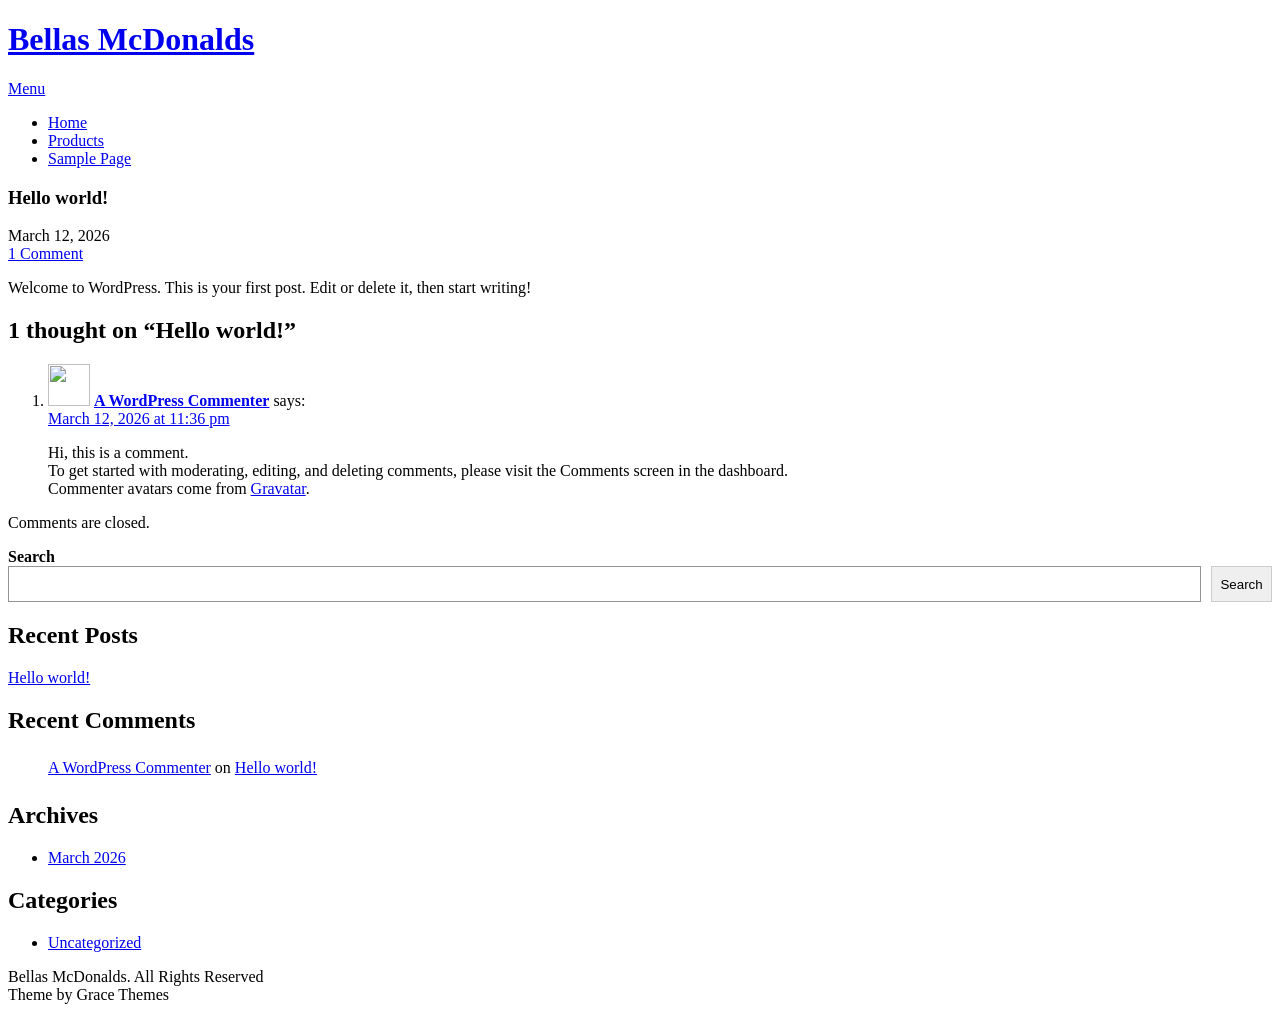
==== commit dcdcda98: "deploy: ffb0b7f299bd7342561d92dfeb6a532cdf751e57" ====
--- a/hello-world/index.html
+++ b/hello-world/index.html
@@ -4,16 +4,16 @@
 <meta charset="UTF-8">
 <meta name="viewport" content="width=device-width, initial-scale=1">
 <link rel="profile" href="https://gmpg.org/xfn/11">
-	<link rel="pingback" href="/xmlrpc.php">
+	<link rel="pingback" href="/UX308-Assignment2/xmlrpc.php">
 <title>Hello world! &#8211; Bellas McDonalds</title>
 <meta name='robots' content='max-image-preview:large' />
 <link rel='dns-prefetch' href='//localhost' />
 <link rel='dns-prefetch' href='//fonts.googleapis.com' />
-<link rel="alternate" type="application/rss+xml" title="Bellas McDonalds &raquo; Feed" href="/feed/" />
-<link rel="alternate" type="application/rss+xml" title="Bellas McDonalds &raquo; Comments Feed" href="/comments/feed/" />
-<link rel="alternate" type="application/rss+xml" title="Bellas McDonalds &raquo; Hello world! Comments Feed" href="/hello-world/feed/" />
-<link rel="alternate" title="oEmbed (JSON)" type="application/json+oembed" href="/wp-json/oembed/1.0/embed?url=http%3A%2F%2Flocalhost%3A8000%2Fhello-world%2F" />
-<link rel="alternate" title="oEmbed (XML)" type="text/xml+oembed" href="/wp-json/oembed/1.0/embed?url=http%3A%2F%2Flocalhost%3A8000%2Fhello-world%2F&#038;format=xml" />
+<link rel="alternate" type="application/rss+xml" title="Bellas McDonalds &raquo; Feed" href="/UX308-Assignment2/feed/" />
+<link rel="alternate" type="application/rss+xml" title="Bellas McDonalds &raquo; Comments Feed" href="/UX308-Assignment2/comments/feed/" />
+<link rel="alternate" type="application/rss+xml" title="Bellas McDonalds &raquo; Hello world! Comments Feed" href="/UX308-Assignment2/hello-world/feed/" />
+<link rel="alternate" title="oEmbed (JSON)" type="application/json+oembed" href="/UX308-Assignment2/wp-json/oembed/1.0/embed?url=http%3A%2F%2Flocalhost%3A8000%2Fhello-world%2F" />
+<link rel="alternate" title="oEmbed (XML)" type="text/xml+oembed" href="/UX308-Assignment2/wp-json/oembed/1.0/embed?url=http%3A%2F%2Flocalhost%3A8000%2Fhello-world%2F&#038;format=xml" />
 <style id='wp-img-auto-sizes-contain-inline-css' type='text/css'>
 img:is([sizes=auto i],[sizes^="auto," i]){contain-intrinsic-size:3000px 1500px}
 /*# sourceURL=wp-img-auto-sizes-contain-inline-css */
@@ -40,43 +40,43 @@
 </style>
 <style id='wp-block-archives-inline-css' type='text/css'>
 .wp-block-archives{box-sizing:border-box}.wp-block-archives-dropdown label{display:block}
-/*# sourceURL=/wp-includes/blocks/archives/style.min.css */
+/*# sourceURL=/UX308-Assignment2/wp-includes/blocks/archives/style.min.css */
 </style>
 <style id='wp-block-categories-inline-css' type='text/css'>
 .wp-block-categories{box-sizing:border-box}.wp-block-categories.alignleft{margin-right:2em}.wp-block-categories.alignright{margin-left:2em}.wp-block-categories.wp-block-categories-dropdown.aligncenter{text-align:center}.wp-block-categories .wp-block-categories__label{display:block;width:100%}
-/*# sourceURL=/wp-includes/blocks/categories/style.min.css */
+/*# sourceURL=/UX308-Assignment2/wp-includes/blocks/categories/style.min.css */
 </style>
 <style id='wp-block-heading-inline-css' type='text/css'>
 h1:where(.wp-block-heading).has-background,h2:where(.wp-block-heading).has-background,h3:where(.wp-block-heading).has-background,h4:where(.wp-block-heading).has-background,h5:where(.wp-block-heading).has-background,h6:where(.wp-block-heading).has-background{padding:1.25em 2.375em}h1.has-text-align-left[style*=writing-mode]:where([style*=vertical-lr]),h1.has-text-align-right[style*=writing-mode]:where([style*=vertical-rl]),h2.has-text-align-left[style*=writing-mode]:where([style*=vertical-lr]),h2.has-text-align-right[style*=writing-mode]:where([style*=vertical-rl]),h3.has-text-align-left[style*=writing-mode]:where([style*=vertical-lr]),h3.has-text-align-right[style*=writing-mode]:where([style*=vertical-rl]),h4.has-text-align-left[style*=writing-mode]:where([style*=vertical-lr]),h4.has-text-align-right[style*=writing-mode]:where([style*=vertical-rl]),h5.has-text-align-left[style*=writing-mode]:where([style*=vertical-lr]),h5.has-text-align-right[style*=writing-mode]:where([style*=vertical-rl]),h6.has-text-align-left[style*=writing-mode]:where([style*=vertical-lr]),h6.has-text-align-right[style*=writing-mode]:where([style*=vertical-rl]){rotate:180deg}
-/*# sourceURL=/wp-includes/blocks/heading/style.min.css */
+/*# sourceURL=/UX308-Assignment2/wp-includes/blocks/heading/style.min.css */
 </style>
 <style id='wp-block-latest-comments-inline-css' type='text/css'>
 ol.wp-block-latest-comments{box-sizing:border-box;margin-left:0}:where(.wp-block-latest-comments:not([style*=line-height] .wp-block-latest-comments__comment)){line-height:1.1}:where(.wp-block-latest-comments:not([style*=line-height] .wp-block-latest-comments__comment-excerpt p)){line-height:1.8}.has-dates :where(.wp-block-latest-comments:not([style*=line-height])),.has-excerpts :where(.wp-block-latest-comments:not([style*=line-height])){line-height:1.5}.wp-block-latest-comments .wp-block-latest-comments{padding-left:0}.wp-block-latest-comments__comment{list-style:none;margin-bottom:1em}.has-avatars .wp-block-latest-comments__comment{list-style:none;min-height:2.25em}.has-avatars .wp-block-latest-comments__comment .wp-block-latest-comments__comment-excerpt,.has-avatars .wp-block-latest-comments__comment .wp-block-latest-comments__comment-meta{margin-left:3.25em}.wp-block-latest-comments__comment-excerpt p{font-size:.875em;margin:.36em 0 1.4em}.wp-block-latest-comments__comment-date{display:block;font-size:.75em}.wp-block-latest-comments .avatar,.wp-block-latest-comments__comment-avatar{border-radius:1.5em;display:block;float:left;height:2.5em;margin-right:.75em;width:2.5em}.wp-block-latest-comments[class*=-font-size] a,.wp-block-latest-comments[style*=font-size] a{font-size:inherit}
-/*# sourceURL=/wp-includes/blocks/latest-comments/style.min.css */
+/*# sourceURL=/UX308-Assignment2/wp-includes/blocks/latest-comments/style.min.css */
 </style>
 <style id='wp-block-latest-posts-inline-css' type='text/css'>
 .wp-block-latest-posts{box-sizing:border-box}.wp-block-latest-posts.alignleft{margin-right:2em}.wp-block-latest-posts.alignright{margin-left:2em}.wp-block-latest-posts.wp-block-latest-posts__list{list-style:none}.wp-block-latest-posts.wp-block-latest-posts__list li{clear:both;overflow-wrap:break-word}.wp-block-latest-posts.is-grid{display:flex;flex-wrap:wrap}.wp-block-latest-posts.is-grid li{margin:0 1.25em 1.25em 0;width:100%}@media (min-width:600px){.wp-block-latest-posts.columns-2 li{width:calc(50% - .625em)}.wp-block-latest-posts.columns-2 li:nth-child(2n){margin-right:0}.wp-block-latest-posts.columns-3 li{width:calc(33.33333% - .83333em)}.wp-block-latest-posts.columns-3 li:nth-child(3n){margin-right:0}.wp-block-latest-posts.columns-4 li{width:calc(25% - .9375em)}.wp-block-latest-posts.columns-4 li:nth-child(4n){margin-right:0}.wp-block-latest-posts.columns-5 li{width:calc(20% - 1em)}.wp-block-latest-posts.columns-5 li:nth-child(5n){margin-right:0}.wp-block-latest-posts.columns-6 li{width:calc(16.66667% - 1.04167em)}.wp-block-latest-posts.columns-6 li:nth-child(6n){margin-right:0}}:root :where(.wp-block-latest-posts.is-grid){padding:0}:root :where(.wp-block-latest-posts.wp-block-latest-posts__list){padding-left:0}.wp-block-latest-posts__post-author,.wp-block-latest-posts__post-date{display:block;font-size:.8125em}.wp-block-latest-posts__post-excerpt,.wp-block-latest-posts__post-full-content{margin-bottom:1em;margin-top:.5em}.wp-block-latest-posts__featured-image a{display:inline-block}.wp-block-latest-posts__featured-image img{height:auto;max-width:100%;width:auto}.wp-block-latest-posts__featured-image.alignleft{float:left;margin-right:1em}.wp-block-latest-posts__featured-image.alignright{float:right;margin-left:1em}.wp-block-latest-posts__featured-image.aligncenter{margin-bottom:1em;text-align:center}
-/*# sourceURL=/wp-includes/blocks/latest-posts/style.min.css */
+/*# sourceURL=/UX308-Assignment2/wp-includes/blocks/latest-posts/style.min.css */
 </style>
 <style id='wp-block-search-inline-css' type='text/css'>
 .wp-block-search__button{margin-left:10px;word-break:normal}.wp-block-search__button.has-icon{line-height:0}.wp-block-search__button svg{height:1.25em;min-height:24px;min-width:24px;width:1.25em;fill:currentColor;vertical-align:text-bottom}:where(.wp-block-search__button){border:1px solid #ccc;padding:6px 10px}.wp-block-search__inside-wrapper{display:flex;flex:auto;flex-wrap:nowrap;max-width:100%}.wp-block-search__label{width:100%}.wp-block-search.wp-block-search__button-only .wp-block-search__button{box-sizing:border-box;display:flex;flex-shrink:0;justify-content:center;margin-left:0;max-width:100%}.wp-block-search.wp-block-search__button-only .wp-block-search__inside-wrapper{min-width:0!important;transition-property:width}.wp-block-search.wp-block-search__button-only .wp-block-search__input{flex-basis:100%;transition-duration:.3s}.wp-block-search.wp-block-search__button-only.wp-block-search__searchfield-hidden,.wp-block-search.wp-block-search__button-only.wp-block-search__searchfield-hidden .wp-block-search__inside-wrapper{overflow:hidden}.wp-block-search.wp-block-search__button-only.wp-block-search__searchfield-hidden .wp-block-search__input{border-left-width:0!important;border-right-width:0!important;flex-basis:0;flex-grow:0;margin:0;min-width:0!important;padding-left:0!important;padding-right:0!important;width:0!important}:where(.wp-block-search__input){appearance:none;border:1px solid #949494;flex-grow:1;font-family:inherit;font-size:inherit;font-style:inherit;font-weight:inherit;letter-spacing:inherit;line-height:inherit;margin-left:0;margin-right:0;min-width:3rem;padding:8px;text-decoration:unset!important;text-transform:inherit}:where(.wp-block-search__button-inside .wp-block-search__inside-wrapper){background-color:#fff;border:1px solid #949494;box-sizing:border-box;padding:4px}:where(.wp-block-search__button-inside .wp-block-search__inside-wrapper) .wp-block-search__input{border:none;border-radius:0;padding:0 4px}:where(.wp-block-search__button-inside .wp-block-search__inside-wrapper) .wp-block-search__input:focus{outline:none}:where(.wp-block-search__button-inside .wp-block-search__inside-wrapper) :where(.wp-block-search__button){padding:4px 8px}.wp-block-search.aligncenter .wp-block-search__inside-wrapper{margin:auto}.wp-block[data-align=right] .wp-block-search.wp-block-search__button-only .wp-block-search__inside-wrapper{float:right}
-/*# sourceURL=/wp-includes/blocks/search/style.min.css */
+/*# sourceURL=/UX308-Assignment2/wp-includes/blocks/search/style.min.css */
 </style>
 <style id='wp-block-search-theme-inline-css' type='text/css'>
 .wp-block-search .wp-block-search__label{font-weight:700}.wp-block-search__button{border:1px solid #ccc;padding:.375em .625em}
-/*# sourceURL=/wp-includes/blocks/search/theme.min.css */
+/*# sourceURL=/UX308-Assignment2/wp-includes/blocks/search/theme.min.css */
 </style>
 <style id='wp-block-group-inline-css' type='text/css'>
 .wp-block-group{box-sizing:border-box}:where(.wp-block-group.wp-block-group-is-layout-constrained){position:relative}
-/*# sourceURL=/wp-includes/blocks/group/style.min.css */
+/*# sourceURL=/UX308-Assignment2/wp-includes/blocks/group/style.min.css */
 </style>
 <style id='wp-block-group-theme-inline-css' type='text/css'>
 :where(.wp-block-group.has-background){padding:1.25em 2.375em}
-/*# sourceURL=/wp-includes/blocks/group/theme.min.css */
+/*# sourceURL=/UX308-Assignment2/wp-includes/blocks/group/theme.min.css */
 </style>
 <style id='wp-block-paragraph-inline-css' type='text/css'>
 .is-small-text{font-size:.875em}.is-regular-text{font-size:1em}.is-large-text{font-size:2.25em}.is-larger-text{font-size:3em}.has-drop-cap:not(:focus):first-letter{float:left;font-size:8.4em;font-style:normal;font-weight:100;line-height:.68;margin:.05em .1em 0 0;text-transform:uppercase}body.rtl .has-drop-cap:not(:focus):first-letter{float:none;margin-left:.1em}p.has-drop-cap.has-background{overflow:hidden}:root :where(p.has-background){padding:1.25em 2.375em}:where(p.has-text-color:not(.has-link-color)) a{color:inherit}p.has-text-align-left[style*="writing-mode:vertical-lr"],p.has-text-align-right[style*="writing-mode:vertical-rl"]{rotate:180deg}
-/*# sourceURL=/wp-includes/blocks/paragraph/style.min.css */
+/*# sourceURL=/UX308-Assignment2/wp-includes/blocks/paragraph/style.min.css */
 </style>
 
 <style id='classic-theme-styles-inline-css' type='text/css'>
@@ -84,21 +84,21 @@
 .wp-block-button__link{color:#fff;background-color:#32373c;border-radius:9999px;box-shadow:none;text-decoration:none;padding:calc(.667em + 2px) calc(1.333em + 2px);font-size:1.125em}.wp-block-file__button{background:#32373c;color:#fff;text-decoration:none}
 /*# sourceURL=/wp-includes/css/classic-themes.min.css */
 </style>
-<link rel='stylesheet' id='dashicons-css' href='/wp-includes/css/dashicons.min.css?ver=6.9.4' type='text/css' media='all' />
-<link rel='stylesheet' id='al_product_styles-css' href='/wp-content/plugins/ecommerce-product-catalog/css/al_product.min.css?timestamp=1773361427&#038;ver=6.9.4' type='text/css' media='all' />
-<link rel='stylesheet' id='ic_blocks-css' href='/wp-content/plugins/ecommerce-product-catalog/includes/blocks/ic-blocks.min.css?timestamp=1773361427&#038;ver=6.9.4' type='text/css' media='all' />
+<link rel='stylesheet' id='dashicons-css' href='/UX308-Assignment2/wp-includes/css/dashicons.min.css?ver=6.9.4' type='text/css' media='all' />
+<link rel='stylesheet' id='al_product_styles-css' href='/UX308-Assignment2/wp-content/plugins/ecommerce-product-catalog/css/al_product.min.css?timestamp=1773361593&#038;ver=6.9.4' type='text/css' media='all' />
+<link rel='stylesheet' id='ic_blocks-css' href='/UX308-Assignment2/wp-content/plugins/ecommerce-product-catalog/includes/blocks/ic-blocks.min.css?timestamp=1773361593&#038;ver=6.9.4' type='text/css' media='all' />
 <style id='global-styles-inline-css' type='text/css'>
 :root{--wp--preset--aspect-ratio--square: 1;--wp--preset--aspect-ratio--4-3: 4/3;--wp--preset--aspect-ratio--3-4: 3/4;--wp--preset--aspect-ratio--3-2: 3/2;--wp--preset--aspect-ratio--2-3: 2/3;--wp--preset--aspect-ratio--16-9: 16/9;--wp--preset--aspect-ratio--9-16: 9/16;--wp--preset--color--black: #000000;--wp--preset--color--cyan-bluish-gray: #abb8c3;--wp--preset--color--white: #ffffff;--wp--preset--color--pale-pink: #f78da7;--wp--preset--color--vivid-red: #cf2e2e;--wp--preset--color--luminous-vivid-orange: #ff6900;--wp--preset--color--luminous-vivid-amber: #fcb900;--wp--preset--color--light-green-cyan: #7bdcb5;--wp--preset--color--vivid-green-cyan: #00d084;--wp--preset--color--pale-cyan-blue: #8ed1fc;--wp--preset--color--vivid-cyan-blue: #0693e3;--wp--preset--color--vivid-purple: #9b51e0;--wp--preset--gradient--vivid-cyan-blue-to-vivid-purple: linear-gradient(135deg,rgb(6,147,227) 0%,rgb(155,81,224) 100%);--wp--preset--gradient--light-green-cyan-to-vivid-green-cyan: linear-gradient(135deg,rgb(122,220,180) 0%,rgb(0,208,130) 100%);--wp--preset--gradient--luminous-vivid-amber-to-luminous-vivid-orange: linear-gradient(135deg,rgb(252,185,0) 0%,rgb(255,105,0) 100%);--wp--preset--gradient--luminous-vivid-orange-to-vivid-red: linear-gradient(135deg,rgb(255,105,0) 0%,rgb(207,46,46) 100%);--wp--preset--gradient--very-light-gray-to-cyan-bluish-gray: linear-gradient(135deg,rgb(238,238,238) 0%,rgb(169,184,195) 100%);--wp--preset--gradient--cool-to-warm-spectrum: linear-gradient(135deg,rgb(74,234,220) 0%,rgb(151,120,209) 20%,rgb(207,42,186) 40%,rgb(238,44,130) 60%,rgb(251,105,98) 80%,rgb(254,248,76) 100%);--wp--preset--gradient--blush-light-purple: linear-gradient(135deg,rgb(255,206,236) 0%,rgb(152,150,240) 100%);--wp--preset--gradient--blush-bordeaux: linear-gradient(135deg,rgb(254,205,165) 0%,rgb(254,45,45) 50%,rgb(107,0,62) 100%);--wp--preset--gradient--luminous-dusk: linear-gradient(135deg,rgb(255,203,112) 0%,rgb(199,81,192) 50%,rgb(65,88,208) 100%);--wp--preset--gradient--pale-ocean: linear-gradient(135deg,rgb(255,245,203) 0%,rgb(182,227,212) 50%,rgb(51,167,181) 100%);--wp--preset--gradient--electric-grass: linear-gradient(135deg,rgb(202,248,128) 0%,rgb(113,206,126) 100%);--wp--preset--gradient--midnight: linear-gradient(135deg,rgb(2,3,129) 0%,rgb(40,116,252) 100%);--wp--preset--font-size--small: 13px;--wp--preset--font-size--medium: 20px;--wp--preset--font-size--large: 36px;--wp--preset--font-size--x-large: 42px;--wp--preset--spacing--20: 0.44rem;--wp--preset--spacing--30: 0.67rem;--wp--preset--spacing--40: 1rem;--wp--preset--spacing--50: 1.5rem;--wp--preset--spacing--60: 2.25rem;--wp--preset--spacing--70: 3.38rem;--wp--preset--spacing--80: 5.06rem;--wp--preset--shadow--natural: 6px 6px 9px rgba(0, 0, 0, 0.2);--wp--preset--shadow--deep: 12px 12px 50px rgba(0, 0, 0, 0.4);--wp--preset--shadow--sharp: 6px 6px 0px rgba(0, 0, 0, 0.2);--wp--preset--shadow--outlined: 6px 6px 0px -3px rgb(255, 255, 255), 6px 6px rgb(0, 0, 0);--wp--preset--shadow--crisp: 6px 6px 0px rgb(0, 0, 0);}:where(.is-layout-flex){gap: 0.5em;}:where(.is-layout-grid){gap: 0.5em;}body .is-layout-flex{display: flex;}.is-layout-flex{flex-wrap: wrap;align-items: center;}.is-layout-flex > :is(*, div){margin: 0;}body .is-layout-grid{display: grid;}.is-layout-grid > :is(*, div){margin: 0;}:where(.wp-block-columns.is-layout-flex){gap: 2em;}:where(.wp-block-columns.is-layout-grid){gap: 2em;}:where(.wp-block-post-template.is-layout-flex){gap: 1.25em;}:where(.wp-block-post-template.is-layout-grid){gap: 1.25em;}.has-black-color{color: var(--wp--preset--color--black) !important;}.has-cyan-bluish-gray-color{color: var(--wp--preset--color--cyan-bluish-gray) !important;}.has-white-color{color: var(--wp--preset--color--white) !important;}.has-pale-pink-color{color: var(--wp--preset--color--pale-pink) !important;}.has-vivid-red-color{color: var(--wp--preset--color--vivid-red) !important;}.has-luminous-vivid-orange-color{color: var(--wp--preset--color--luminous-vivid-orange) !important;}.has-luminous-vivid-amber-color{color: var(--wp--preset--color--luminous-vivid-amber) !important;}.has-light-green-cyan-color{color: var(--wp--preset--color--light-green-cyan) !important;}.has-vivid-green-cyan-color{color: var(--wp--preset--color--vivid-green-cyan) !important;}.has-pale-cyan-blue-color{color: var(--wp--preset--color--pale-cyan-blue) !important;}.has-vivid-cyan-blue-color{color: var(--wp--preset--color--vivid-cyan-blue) !important;}.has-vivid-purple-color{color: var(--wp--preset--color--vivid-purple) !important;}.has-black-background-color{background-color: var(--wp--preset--color--black) !important;}.has-cyan-bluish-gray-background-color{background-color: var(--wp--preset--color--cyan-bluish-gray) !important;}.has-white-background-color{background-color: var(--wp--preset--color--white) !important;}.has-pale-pink-background-color{background-color: var(--wp--preset--color--pale-pink) !important;}.has-vivid-red-background-color{background-color: var(--wp--preset--color--vivid-red) !important;}.has-luminous-vivid-orange-background-color{background-color: var(--wp--preset--color--luminous-vivid-orange) !important;}.has-luminous-vivid-amber-background-color{background-color: var(--wp--preset--color--luminous-vivid-amber) !important;}.has-light-green-cyan-background-color{background-color: var(--wp--preset--color--light-green-cyan) !important;}.has-vivid-green-cyan-background-color{background-color: var(--wp--preset--color--vivid-green-cyan) !important;}.has-pale-cyan-blue-background-color{background-color: var(--wp--preset--color--pale-cyan-blue) !important;}.has-vivid-cyan-blue-background-color{background-color: var(--wp--preset--color--vivid-cyan-blue) !important;}.has-vivid-purple-background-color{background-color: var(--wp--preset--color--vivid-purple) !important;}.has-black-border-color{border-color: var(--wp--preset--color--black) !important;}.has-cyan-bluish-gray-border-color{border-color: var(--wp--preset--color--cyan-bluish-gray) !important;}.has-white-border-color{border-color: var(--wp--preset--color--white) !important;}.has-pale-pink-border-color{border-color: var(--wp--preset--color--pale-pink) !important;}.has-vivid-red-border-color{border-color: var(--wp--preset--color--vivid-red) !important;}.has-luminous-vivid-orange-border-color{border-color: var(--wp--preset--color--luminous-vivid-orange) !important;}.has-luminous-vivid-amber-border-color{border-color: var(--wp--preset--color--luminous-vivid-amber) !important;}.has-light-green-cyan-border-color{border-color: var(--wp--preset--color--light-green-cyan) !important;}.has-vivid-green-cyan-border-color{border-color: var(--wp--preset--color--vivid-green-cyan) !important;}.has-pale-cyan-blue-border-color{border-color: var(--wp--preset--color--pale-cyan-blue) !important;}.has-vivid-cyan-blue-border-color{border-color: var(--wp--preset--color--vivid-cyan-blue) !important;}.has-vivid-purple-border-color{border-color: var(--wp--preset--color--vivid-purple) !important;}.has-vivid-cyan-blue-to-vivid-purple-gradient-background{background: var(--wp--preset--gradient--vivid-cyan-blue-to-vivid-purple) !important;}.has-light-green-cyan-to-vivid-green-cyan-gradient-background{background: var(--wp--preset--gradient--light-green-cyan-to-vivid-green-cyan) !important;}.has-luminous-vivid-amber-to-luminous-vivid-orange-gradient-background{background: var(--wp--preset--gradient--luminous-vivid-amber-to-luminous-vivid-orange) !important;}.has-luminous-vivid-orange-to-vivid-red-gradient-background{background: var(--wp--preset--gradient--luminous-vivid-orange-to-vivid-red) !important;}.has-very-light-gray-to-cyan-bluish-gray-gradient-background{background: var(--wp--preset--gradient--very-light-gray-to-cyan-bluish-gray) !important;}.has-cool-to-warm-spectrum-gradient-background{background: var(--wp--preset--gradient--cool-to-warm-spectrum) !important;}.has-blush-light-purple-gradient-background{background: var(--wp--preset--gradient--blush-light-purple) !important;}.has-blush-bordeaux-gradient-background{background: var(--wp--preset--gradient--blush-bordeaux) !important;}.has-luminous-dusk-gradient-background{background: var(--wp--preset--gradient--luminous-dusk) !important;}.has-pale-ocean-gradient-background{background: var(--wp--preset--gradient--pale-ocean) !important;}.has-electric-grass-gradient-background{background: var(--wp--preset--gradient--electric-grass) !important;}.has-midnight-gradient-background{background: var(--wp--preset--gradient--midnight) !important;}.has-small-font-size{font-size: var(--wp--preset--font-size--small) !important;}.has-medium-font-size{font-size: var(--wp--preset--font-size--medium) !important;}.has-large-font-size{font-size: var(--wp--preset--font-size--large) !important;}.has-x-large-font-size{font-size: var(--wp--preset--font-size--x-large) !important;}
 /*# sourceURL=global-styles-inline-css */
 </style>
 
-<link rel='stylesheet' id='parent-style-css' href='/wp-content/themes/economics/style.css?ver=6.9.4' type='text/css' media='all' />
-<link rel='stylesheet' id='child-style-css' href='/wp-content/themes/bellas-mcdonalds/style.css?ver=6.9.4' type='text/css' media='all' />
+<link rel='stylesheet' id='parent-style-css' href='/UX308-Assignment2/wp-content/themes/economics/style.css?ver=6.9.4' type='text/css' media='all' />
+<link rel='stylesheet' id='child-style-css' href='/UX308-Assignment2/wp-content/themes/bellas-mcdonalds/style.css?ver=6.9.4' type='text/css' media='all' />
 <link rel='stylesheet' id='economics-font-css' href='//fonts.googleapis.com/css?family=Roboto%3A300%2C400%2C600%2C700%2C800%2C900&#038;ver=6.9.4' type='text/css' media='all' />
-<link rel='stylesheet' id='economics-basic-style-css' href='/wp-content/themes/bellas-mcdonalds/style.css?ver=6.9.4' type='text/css' media='all' />
-<link rel='stylesheet' id='nivo-slider-css' href='/wp-content/themes/economics/css/nivo-slider.css?ver=6.9.4' type='text/css' media='all' />
-<link rel='stylesheet' id='economics-responsive-css' href='/wp-content/themes/economics/css/responsive.css?ver=6.9.4' type='text/css' media='all' />
-<link rel='stylesheet' id='custom-style-css' href='/wp-content/themes/economics/css/custom_script.css?ver=6.9.4' type='text/css' media='all' />
+<link rel='stylesheet' id='economics-basic-style-css' href='/UX308-Assignment2/wp-content/themes/bellas-mcdonalds/style.css?ver=6.9.4' type='text/css' media='all' />
+<link rel='stylesheet' id='nivo-slider-css' href='/UX308-Assignment2/wp-content/themes/economics/css/nivo-slider.css?ver=6.9.4' type='text/css' media='all' />
+<link rel='stylesheet' id='economics-responsive-css' href='/UX308-Assignment2/wp-content/themes/economics/css/responsive.css?ver=6.9.4' type='text/css' media='all' />
+<link rel='stylesheet' id='custom-style-css' href='/UX308-Assignment2/wp-content/themes/economics/css/custom_script.css?ver=6.9.4' type='text/css' media='all' />
 <style id='custom-style-inline-css' type='text/css'>
 
                 .a, .recent_articles h2 a:hover,
@@ -130,15 +130,15 @@
                 }
 /*# sourceURL=custom-style-inline-css */
 </style>
-<script type="text/javascript" src="/wp-content/themes/bellas-mcdonalds/customElements.js?ver=6.9.4" id="custom_javascript0-js"></script>
-<script type="text/javascript" src="/wp-includes/js/jquery/jquery.min.js?ver=3.7.1" id="jquery-core-js"></script>
-<script type="text/javascript" src="/wp-includes/js/jquery/jquery-migrate.min.js?ver=3.4.1" id="jquery-migrate-js"></script>
-<script type="text/javascript" src="/wp-content/themes/economics/js/jquery.nivo.slider.js?ver=6.9.4" id="jquery-nivo-slider-js"></script>
-<script type="text/javascript" src="/wp-content/themes/economics/js/editable.js?ver=6.9.4" id="economics-editable-js"></script>
-<link rel="https://api.w.org/" href="/wp-json/" /><link rel="alternate" title="JSON" type="application/json" href="/wp-json/wp/v2/posts/1" /><link rel="EditURI" type="application/rsd+xml" title="RSD" href="/xmlrpc.php?rsd" />
+<script type="text/javascript" src="/UX308-Assignment2/wp-content/themes/bellas-mcdonalds/customElements.js?ver=6.9.4" id="custom_javascript0-js"></script>
+<script type="text/javascript" src="/UX308-Assignment2/wp-includes/js/jquery/jquery.min.js?ver=3.7.1" id="jquery-core-js"></script>
+<script type="text/javascript" src="/UX308-Assignment2/wp-includes/js/jquery/jquery-migrate.min.js?ver=3.4.1" id="jquery-migrate-js"></script>
+<script type="text/javascript" src="/UX308-Assignment2/wp-content/themes/economics/js/jquery.nivo.slider.js?ver=6.9.4" id="jquery-nivo-slider-js"></script>
+<script type="text/javascript" src="/UX308-Assignment2/wp-content/themes/economics/js/editable.js?ver=6.9.4" id="economics-editable-js"></script>
+<link rel="https://api.w.org/" href="/UX308-Assignment2/wp-json/" /><link rel="alternate" title="JSON" type="application/json" href="/UX308-Assignment2/wp-json/wp/v2/posts/1" /><link rel="EditURI" type="application/rsd+xml" title="RSD" href="/UX308-Assignment2/xmlrpc.php?rsd" />
 <meta name="generator" content="WordPress 6.9.4" />
-<link rel="canonical" href="/hello-world/" />
-<link rel='shortlink' href='/?p=1' />
+<link rel="canonical" href="/UX308-Assignment2/hello-world/" />
+<link rel='shortlink' href='/UX308-Assignment2/?p=1' />
 	<style type="text/css">
 			.header {
 			background: url() no-repeat;
@@ -154,7 +154,7 @@
 <div class="container">
      <div class="site-header siteinner">      
           <div class="logo">
-				                 <h1><a href="/" rel="home">Bellas McDonalds</a></h1>
+				                 <h1><a href="/UX308-Assignment2/" rel="home">Bellas McDonalds</a></h1>
                           </div><!-- logo -->
           <div class="head-rightpart">
                <div class="toggle">
@@ -162,8 +162,8 @@
                </div><!-- toggle --> 
                <div class="header-menu">                   
                 <div class="menu"><ul>
-<li ><a href="/">Home</a></li><li class="page_item page-item-6"><a href="/products/">Products</a></li>
-<li class="page_item page-item-2"><a href="/sample-page/">Sample Page</a></li>
+<li ><a href="/UX308-Assignment2/">Home</a></li><li class="page_item page-item-6"><a href="/UX308-Assignment2/products/">Products</a></li>
+<li class="page_item page-item-2"><a href="/UX308-Assignment2/sample-page/">Sample Page</a></li>
 </ul></div>
    
                </div><!--.header-menu -->             
@@ -186,7 +186,7 @@
         <h3 class="single-title">Hello world!</h3>    </header><!-- .entry-header -->    
      <div class="postmeta">
             <div class="post-date">March 12, 2026</div><!-- post-date -->
-            <div class="post-comment"> <a href="/hello-world/#comments">1 Comment</a></div>            
+            <div class="post-comment"> <a href="/UX308-Assignment2/hello-world/#comments">1 Comment</a></div>            
     </div><!-- postmeta -->  
 
     <div class="entry-content">		
@@ -216,7 +216,7 @@
 						<img alt='' src='https://secure.gravatar.com/avatar/8e1606e6fba450a9362af43874c1b2dfad34c782e33d0a51e1b46c18a2a567dd?s=42&#038;d=mm&#038;r=g' srcset='https://secure.gravatar.com/avatar/8e1606e6fba450a9362af43874c1b2dfad34c782e33d0a51e1b46c18a2a567dd?s=84&#038;d=mm&#038;r=g 2x' class='avatar avatar-42 photo' height='42' width='42' decoding='async'/>						<b class="fn"><a href="https://wordpress.org/" class="url" rel="ugc external nofollow">A WordPress Commenter</a></b> <span class="says">says:</span>					</div><!-- .comment-author -->
 
 					<div class="comment-metadata">
-						<a href="/hello-world/#comment-1"><time datetime="2026-03-12T23:36:59+00:00">March 12, 2026 at 11:36 pm</time></a>					</div><!-- .comment-metadata -->
+						<a href="/UX308-Assignment2/hello-world/#comment-1"><time datetime="2026-03-12T23:36:59+00:00">March 12, 2026 at 11:36 pm</time></a>					</div><!-- .comment-metadata -->
 
 									</footer><!-- .comment-meta -->
 
@@ -238,9 +238,9 @@
 </div><!-- .comments-area -->                                  
          </section>       
         <div id="sidebar">    
-    <aside id="block-2" class="widget widget_block widget_search"><form role="search" method="get" action="/" class="wp-block-search__button-outside wp-block-search__text-button wp-block-search"    ><label class="wp-block-search__label" for="wp-block-search__input-1" >Search</label><div class="wp-block-search__inside-wrapper" ><input class="wp-block-search__input" id="wp-block-search__input-1" placeholder="" value="" type="search" name="s" required /><button aria-label="Search" class="wp-block-search__button wp-element-button" type="submit" >Search</button></div></form></aside><aside id="block-3" class="widget widget_block"><div class="wp-block-group"><div class="wp-block-group__inner-container is-layout-flow wp-block-group-is-layout-flow"><h2 class="wp-block-heading">Recent Posts</h2><ul class="wp-block-latest-posts__list wp-block-latest-posts"><li><a class="wp-block-latest-posts__post-title" href="/hello-world/">Hello world!</a></li>
-</ul></div></div></aside><aside id="block-4" class="widget widget_block"><div class="wp-block-group"><div class="wp-block-group__inner-container is-layout-flow wp-block-group-is-layout-flow"><h2 class="wp-block-heading">Recent Comments</h2><ol class="wp-block-latest-comments"><li class="wp-block-latest-comments__comment"><article><footer class="wp-block-latest-comments__comment-meta"><a class="wp-block-latest-comments__comment-author" href="https://wordpress.org/">A WordPress Commenter</a> on <a class="wp-block-latest-comments__comment-link" href="/hello-world/#comment-1">Hello world!</a></footer></article></li></ol></div></div></aside><aside id="block-5" class="widget widget_block"><div class="wp-block-group"><div class="wp-block-group__inner-container is-layout-flow wp-block-group-is-layout-flow"><h2 class="wp-block-heading">Archives</h2><ul class="wp-block-archives-list wp-block-archives">	<li><a href='/2026/03/'>March 2026</a></li>
-</ul></div></div></aside><aside id="block-6" class="widget widget_block"><div class="wp-block-group"><div class="wp-block-group__inner-container is-layout-flow wp-block-group-is-layout-flow"><h2 class="wp-block-heading">Categories</h2><ul class="wp-block-categories-list wp-block-categories">	<li class="cat-item cat-item-1"><a href="/category/uncategorized/">Uncategorized</a>
+    <aside id="block-2" class="widget widget_block widget_search"><form role="search" method="get" action="/UX308-Assignment2/" class="wp-block-search__button-outside wp-block-search__text-button wp-block-search"    ><label class="wp-block-search__label" for="wp-block-search__input-1" >Search</label><div class="wp-block-search__inside-wrapper" ><input class="wp-block-search__input" id="wp-block-search__input-1" placeholder="" value="" type="search" name="s" required /><button aria-label="Search" class="wp-block-search__button wp-element-button" type="submit" >Search</button></div></form></aside><aside id="block-3" class="widget widget_block"><div class="wp-block-group"><div class="wp-block-group__inner-container is-layout-flow wp-block-group-is-layout-flow"><h2 class="wp-block-heading">Recent Posts</h2><ul class="wp-block-latest-posts__list wp-block-latest-posts"><li><a class="wp-block-latest-posts__post-title" href="/UX308-Assignment2/hello-world/">Hello world!</a></li>
+</ul></div></div></aside><aside id="block-4" class="widget widget_block"><div class="wp-block-group"><div class="wp-block-group__inner-container is-layout-flow wp-block-group-is-layout-flow"><h2 class="wp-block-heading">Recent Comments</h2><ol class="wp-block-latest-comments"><li class="wp-block-latest-comments__comment"><article><footer class="wp-block-latest-comments__comment-meta"><a class="wp-block-latest-comments__comment-author" href="https://wordpress.org/">A WordPress Commenter</a> on <a class="wp-block-latest-comments__comment-link" href="/UX308-Assignment2/hello-world/#comment-1">Hello world!</a></footer></article></li></ol></div></div></aside><aside id="block-5" class="widget widget_block"><div class="wp-block-group"><div class="wp-block-group__inner-container is-layout-flow wp-block-group-is-layout-flow"><h2 class="wp-block-heading">Archives</h2><ul class="wp-block-archives-list wp-block-archives">	<li><a href='/UX308-Assignment2/2026/03/'>March 2026</a></li>
+</ul></div></div></aside><aside id="block-6" class="widget widget_block"><div class="wp-block-group"><div class="wp-block-group__inner-container is-layout-flow wp-block-group-is-layout-flow"><h2 class="wp-block-heading">Categories</h2><ul class="wp-block-categories-list wp-block-categories">	<li class="cat-item cat-item-1"><a href="/UX308-Assignment2/category/uncategorized/">Uncategorized</a>
 </li>
 </ul></div></div></aside>	
 </div><!-- sidebar -->       
@@ -271,13 +271,13 @@
         }
     </style>
     <script id="wp-emoji-settings" type="application/json">
-{"baseUrl":"https://s.w.org/images/core/emoji/17.0.2/72x72/","ext":".png","svgUrl":"https://s.w.org/images/core/emoji/17.0.2/svg/","svgExt":".svg","source":{"concatemoji":"/wp-includes/js/wp-emoji-release.min.js?ver=6.9.4"}}
+{"baseUrl":"https://s.w.org/images/core/emoji/17.0.2/72x72/","ext":".png","svgUrl":"https://s.w.org/images/core/emoji/17.0.2/svg/","svgExt":".svg","source":{"concatemoji":"/UX308-Assignment2/wp-includes/js/wp-emoji-release.min.js?ver=6.9.4"}}
 </script>
 <script type="module">
 /* <![CDATA[ */
 /*! This file is auto-generated */
 const a=JSON.parse(document.getElementById("wp-emoji-settings").textContent),o=(window._wpemojiSettings=a,"wpEmojiSettingsSupports"),s=["flag","emoji"];function i(e){try{var t={supportTests:e,timestamp:(new Date).valueOf()};sessionStorage.setItem(o,JSON.stringify(t))}catch(e){}}function c(e,t,n){e.clearRect(0,0,e.canvas.width,e.canvas.height),e.fillText(t,0,0);t=new Uint32Array(e.getImageData(0,0,e.canvas.width,e.canvas.height).data);e.clearRect(0,0,e.canvas.width,e.canvas.height),e.fillText(n,0,0);const a=new Uint32Array(e.getImageData(0,0,e.canvas.width,e.canvas.height).data);return t.every((e,t)=>e===a[t])}function p(e,t){e.clearRect(0,0,e.canvas.width,e.canvas.height),e.fillText(t,0,0);var n=e.getImageData(16,16,1,1);for(let e=0;e<n.data.length;e++)if(0!==n.data[e])return!1;return!0}function u(e,t,n,a){switch(t){case"flag":return n(e,"\ud83c\udff3\ufe0f\u200d\u26a7\ufe0f","\ud83c\udff3\ufe0f\u200b\u26a7\ufe0f")?!1:!n(e,"\ud83c\udde8\ud83c\uddf6","\ud83c\udde8\u200b\ud83c\uddf6")&&!n(e,"\ud83c\udff4\udb40\udc67\udb40\udc62\udb40\udc65\udb40\udc6e\udb40\udc67\udb40\udc7f","\ud83c\udff4\u200b\udb40\udc67\u200b\udb40\udc62\u200b\udb40\udc65\u200b\udb40\udc6e\u200b\udb40\udc67\u200b\udb40\udc7f");case"emoji":return!a(e,"\ud83e\u1fac8")}return!1}function f(e,t,n,a){let r;const o=(r="undefined"!=typeof WorkerGlobalScope&&self instanceof WorkerGlobalScope?new OffscreenCanvas(300,150):document.createElement("canvas")).getContext("2d",{willReadFrequently:!0}),s=(o.textBaseline="top",o.font="600 32px Arial",{});return e.forEach(e=>{s[e]=t(o,e,n,a)}),s}function r(e){var t=document.createElement("script");t.src=e,t.defer=!0,document.head.appendChild(t)}a.supports={everything:!0,everythingExceptFlag:!0},new Promise(t=>{let n=function(){try{var e=JSON.parse(sessionStorage.getItem(o));if("object"==typeof e&&"number"==typeof e.timestamp&&(new Date).valueOf()<e.timestamp+604800&&"object"==typeof e.supportTests)return e.supportTests}catch(e){}return null}();if(!n){if("undefined"!=typeof Worker&&"undefined"!=typeof OffscreenCanvas&&"undefined"!=typeof URL&&URL.createObjectURL&&"undefined"!=typeof Blob)try{var e="postMessage("+f.toString()+"("+[JSON.stringify(s),u.toString(),c.toString(),p.toString()].join(",")+"));",a=new Blob([e],{type:"text/javascript"});const r=new Worker(URL.createObjectURL(a),{name:"wpTestEmojiSupports"});return void(r.onmessage=e=>{i(n=e.data),r.terminate(),t(n)})}catch(e){}i(n=f(s,u,c,p))}t(n)}).then(e=>{for(const n in e)a.supports[n]=e[n],a.supports.everything=a.supports.everything&&a.supports[n],"flag"!==n&&(a.supports.everythingExceptFlag=a.supports.everythingExceptFlag&&a.supports[n]);var t;a.supports.everythingExceptFlag=a.supports.everythingExceptFlag&&!a.supports.flag,a.supports.everything||((t=a.source||{}).concatemoji?r(t.concatemoji):t.wpemoji&&t.twemoji&&(r(t.twemoji),r(t.wpemoji)))});
-//# sourceURL=/wp-includes/js/wp-emoji-loader.min.js
+//# sourceURL=/UX308-Assignment2/wp-includes/js/wp-emoji-loader.min.js
 /* ]]> */
 </script>
 </body>
